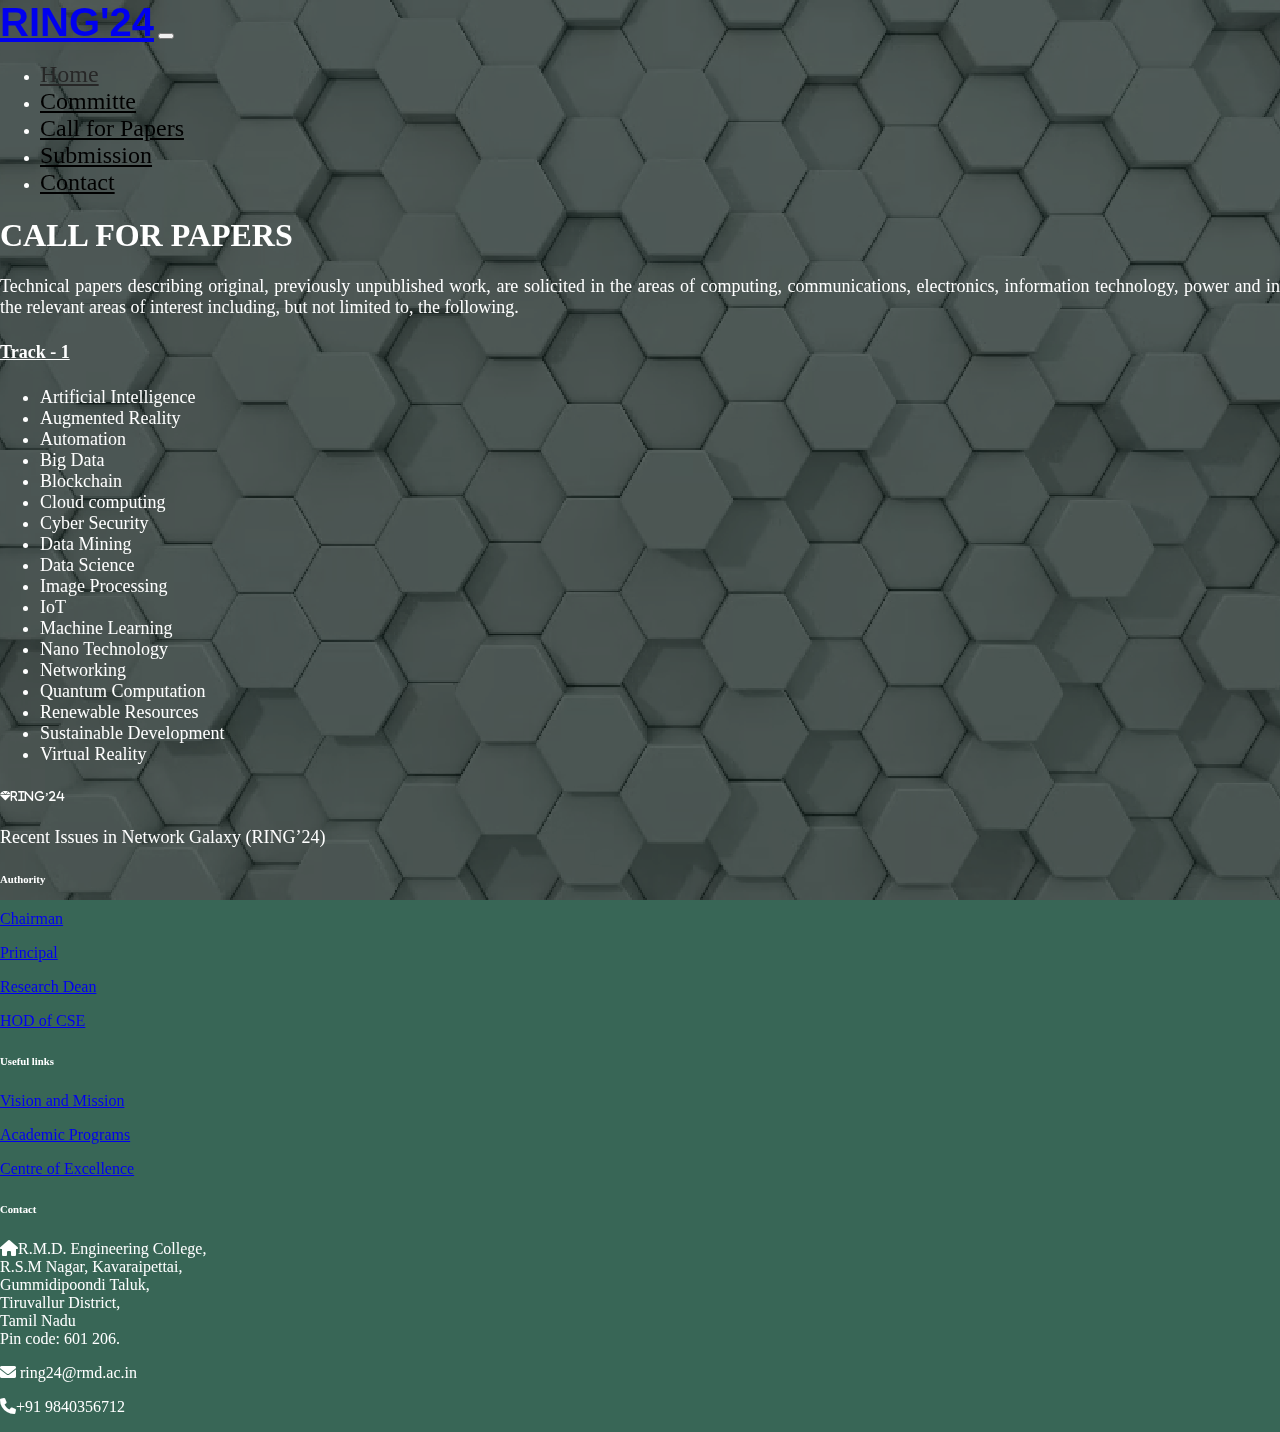
==== callforpapers.html @ 05bc7684 "Add files via upload" ====
<!DOCTYPE html>
<html lang="en">
	<head>
		<meta charset="UTF-8" />
		<meta http-equiv="X-UA-Compatible" content="IE=edge" />
		<meta name="viewport" content="width=device-width, initial-scale=1.0" />
		<title>RING’24</title>

		<!-- CSS only -->
		<link
			href="https://cdn.jsdelivr.net/npm/bootstrap@5.2.2/dist/css/bootstrap.min.css"
			rel="stylesheet"
			integrity="sha384-Zenh87qX5JnK2Jl0vWa8Ck2rdkQ2Bzep5IDxbcnCeuOxjzrPF/et3URy9Bv1WTRi"
			crossorigin="anonymous"
		/>
		<link href="https://cdnjs.cloudflare.com/ajax/libs/font-awesome/6.0.0/css/all.min.css" rel="stylesheet">
    <link href="https://cdn.jsdelivr.net/npm/@fortawesome/fontawesome-free@6.0.0/css/all.min.css" rel="stylesheet">
		<link rel="stylesheet" href="assets/css/index.css" />
		<link rel="stylesheet" href="style.css" />
	</head>
	<body>
		<header class="top-div">
			<nav class="navbar navbar-expand-lg navbar-light bg-light">
				<div class="container-fluid">
				  <a class="navbar-brand" href="index.html" style="font-size: 40px;font-weight: 900; font-family: Arial, Helvetica, sans-serif;">RING'24</a>
				  <button class="navbar-toggler" type="button" data-bs-toggle="collapse" data-bs-target="#navbarNav" aria-controls="navbarNav" aria-expanded="false" aria-label="Toggle navigation">
					<span class="navbar-toggler-icon"></span>
				  </button>
				  <div class="collapse navbar-collapse" id="navbarNav">
					<ul class="navbar-nav">
					  <li class="nav-item">
						<a class="nav-link active" aria-current="page" href="index.html">Home</a>
					  </li>
					  <li class="nav-item">
						<a class="nav-link" href="comittee.html">Committe</a>
					  </li>
					  <li class="nav-item">
						<a class="nav-link" href="callforpapers.html">Call for Papers</a>
					  </li>
					  <li class="nav-item">
						<a class="nav-link" href="submission.html">Submission</a>
					  </li>
					  <li class="nav-item">
						<a class="nav-link" href="contact.html">Contact</a>
					  </li>
					</ul>
				  </div>
				</div>
			  </nav>
		</header>
		<video autoplay muted loop id="background-video">
			<source src="back.mp4" type="video/mp4">
		</video>
		<main class="container">
			<h1 class="my-heading text-center pt-5">Call for papers</h1>
			<div>
				<p class="font">
					Technical papers describing original, previously unpublished work, are
solicited in the areas of computing, communications, electronics, information
technology, power and in the relevant areas of interest including, but not
limited to, the following.
				</p>
			</div>
			<div class="row justify-content-center">
				<div class="col-lg-4 py-4 mb-3 color font">
					<h4 style="text-decoration: underline;">Track - 1</h4>
					<ul>
						<li>Artificial Intelligence</li>
<li>Augmented Reality</li>
<li>Automation</li>
<li>Big Data</li>
<li>Blockchain</li>
<li>Cloud computing</li>
<li>Cyber Security</li>
<li>Data Mining</li>
<li>Data Science</li>
<li>Image Processing</li>
<li>IoT</li>
<li>Machine Learning</li>
<li>Nano Technology</li>
<li>Networking</li>
<li>Quantum Computation</li>
<li>Renewable Resources</li>
<li>Sustainable Development </li>
<li>Virtual Reality</li>
					</ul>
				</div>

				<!--<div class="col-lg-4 py-4 mb-3 font color">
					<h4 style="text-decoration: underline;">Track - 2</h4>
					<ul>
						<li>Digital Image Processing</li>
						<li>Digital and Analog Communications</li>
<li>FPGA & VLSI Technologies</li>
<li>Fuzzy Logic</li>
<li>GPS and Remote Sensing</li>
<li>Genetic Programming</li>
<li>Green Communication Systems & Networks</li>
<li>Grid Computing</li>
<li>Home Automation</li>
<li>Information Security</li>
<li>Intelligent E-Learning Systems</li>
<li>Internet of Things</li>
<li>Laser Communication Networks</li>
<li>MIC, MMIC, MEMS/NEMS devices</li>
<li>Machine Learning</li>
<li>Mobile , Wireless & Cognitive Radio Networks</li>
<li>Mobile Computing</li>
<li>Natural Language Processing</li>
<li>Network Applications & Services</li>
<li>Networks and Cyber Security</li>

					</ul>
				</div>

				<div class="col-lg-4 py-4 mb-3 color font">
					<h4 style="text-decoration: underline;">Track - 3</h4>
					<ul>
						<li>Optical Communication</li>
						<li>Power System</li>
<li>Quantum Computing</li>
<li>RF and Wireless Communications</li>
<li>Reconfigurable Computing Systems</li>
<li>Renewable Technology</li>
<li>Robotic Simulated Annealing</li>
<li>Robotics and Automation</li>
<li>Satellite and Radar Communication</li>
<li>Satellite and Space Communications</li>
<li>Secure Computing in IOT</li>
<li>Signal Processing for Communications</li>
<li>Smart Cities</li>
<li>Smart Computing</li>
<li>Smart Mobile Communications and Networks</li>
<li>Smart Parallel and Distributed Algorithms</li>
<li>Soft Computing</li>
<li>Technologies for E-Communication</li>
<li>Wireless Communication</li>
<li>Wireless Sensor Networks</li>

					</ul>
				</div>
			</div>-->
		</main>

		<script
			src="https://code.jquery.com/jquery-3.2.1.slim.min.js"
			integrity="sha384-KJ3o2DKtIkvYIK3UENzmM7KCkRr/rE9/Qpg6aAZGJwFDMVNA/GpGFF93hXpG5KkN"
			crossorigin="anonymous"
		></script>
		<script
			src="https://cdn.jsdelivr.net/npm/popper.js@1.12.9/dist/umd/popper.min.js"
			integrity="sha384-ApNbgh9B+Y1QKtv3Rn7W3mgPxhU9K/ScQsAP7hUibX39j7fakFPskvXusvfa0b4Q"
			crossorigin="anonymous"
		></script>
		<script
			src="https://cdn.jsdelivr.net/npm/bootstrap@4.0.0/dist/js/bootstrap.min.js"
			integrity="sha384-JZR6Spejh4U02d8jOt6vLEHfe/JQGiRRSQQxSfFWpi1MquVdAyjUar5+76PVCmYl"
			crossorigin="anonymous"
		></script>
<!-- Footer -->
<footer class="text-center text-lg-start bg-white text-muted">
	<!-- Section: Social media -->
	<section class="d-flex justify-content-center justify-content-lg-between p-4 border-bottom">
	  <!-- Left -->
	  <div class="me-5 d-none d-lg-block">
		
	  </div>
	  <!-- Left -->
  
	  <!-- Right -->
	  
	  <!-- Right -->
	</section>
	<!-- Section: Social media -->
  
	<!-- Section: Links  -->
	<section class="">
	  <div class="container text-center text-md-start mt-5">
		<!-- Grid row -->
		<div class="row mt-3">
		  <!-- Grid column -->
		  <div class="col-md-3 col-lg-4 col-xl-3 mx-auto mb-4">
			<!-- Content -->
			<h6 class="text-uppercase fw-bold mb-4">
			  <i class="fas fa-gem me-3">RING’24</i>
			</h6>
			<p class="font">
				Recent Issues in Network Galaxy (RING’24)
			</p>
		  </div>
		  <!-- Grid column -->
  
		  <!-- Grid column -->
		  <div class="col-md-2 col-lg-2 col-xl-2 mx-auto mb-4">
			<!-- Links -->
			<h6 class="text-uppercase fw-bold mb-4">
			  Authority
			</h6>
			<p>
			  <a href="https://rmd.ac.in/administration/chairman.html" class="text-reset" target="_blank">Chairman</a>
			</p>
			<p>
			  <a href="https://rmd.ac.in/administration/principal.html#:~:text=Dr.,colleges%20of%20Anna%20University%2C%20Chennai." class="text-reset" target="_blank">Principal</a>
			</p>
			<p>
			  <a href="https://rmd.ac.in/administration/deanresearch.html" class="text-reset" target="_blank">Research Dean</a>
			</p>
			<p>
				<a href="https://rmd.ac.in/dept/cse/hod.html" class="text-reset" target="_blank">HOD of CSE</a>
			  </p>
		  </div>
		  <!-- Grid column -->
  
		  <!-- Grid column -->
		  <div class="col-md-3 col-lg-2 col-xl-2 mx-auto mb-4">
			<!-- Links -->
			<h6 class="text-uppercase fw-bold mb-4">
			  Useful links
			</h6>
			<p>
			  <a href="https://rmd.ac.in/aboutus/vision.html" class="text-reset" target="_blank">Vision and Mission</a>
			</p>
			<p>
			  <a href="https://rmd.ac.in/aboutus/academicprog.html" class="text-reset" target="_blank">Academic Programs</a>
			</p>
			<p>
			  <a href="https://rmd.ac.in/coe.html" class="text-reset" target="_blank">Centre of Excellence</a>
			</p>
		  </div>
		  <!-- Grid column -->
  
		  <!-- Grid column -->
		  <div class="col-md-4 col-lg-3 col-xl-3 mx-auto mb-md-0 mb-4">
			<!-- Links -->
			<h6 class="text-uppercase fw-bold mb-4">Contact</h6>
			<p><i class="fas fa-home me-3 text-secondary"></i>R.M.D. Engineering College,<br>
			  R.S.M Nagar,
			  Kavaraipettai,<br>
			  Gummidipoondi Taluk,<br>
			  Tiruvallur District,<br>
			  Tamil Nadu <br>Pin code: 601 206.</p>
			<p>
			  <i class="fas fa-envelope me-3 text-secondary"></i>
			  ring24@rmd.ac.in
			</p>
			<p><i class="fas fa-phone me-3 text-secondary"></i>+91 9840356712</p>
			
		  </div>
		  <!-- Grid column -->
		</div>
		<!-- Grid row -->
	  </div>
	</section>
	<!-- Section: Links  -->
  
	<!-- Copyright -->
	
	<!-- Copyright -->
  </footer>
  <!-- Footer -->
	</body>
</html>
---- assets/css/index.css ----
/*
.top-div {
	background-image: linear-gradient(
		to right,
		#da4453,
		#ca355c,
		#b72a63,
		#a12468,
		#89216b
	) !important;
	color: white !important;
}
*/

/* Bootstrap error fix #eeffba, #d6fa8c, #beed53, #a5d721, #82b300 #5d8700*/
html,
body {
	overflow-x: hidden;
}
.news{
	padding-left: 100px;
}
/*.top-div {
	background-image: linear-gradient(
	  to right,
	  rgba(190, 237, 83, 0.2),
	  rgba(165, 215, 33, 0.2),
	  rgba(130, 179, 0, 0.2),
	  rgba(93, 135, 0, 0.2)
	) !important;
	color: white !important;
  }
  */

.nav-link {
	color: rgb(0, 0, 0) !important;
	font-size: x-large;
}

.springer-logo {
	background-color: white;
	padding: 1%;
	margin: 10%;
	margin-left: 0%;
	text-align: center;
	justify-content: center;
}

.rmkec_logo {
	background-color: white;
	padding: 0%;
	margin: 1%;
}

.icisc_logo {
	width: 70px;
	background-color: #fffa;
	border-radius: 5px;
}

.home-title {
	text-align: center;
	font-weight: bold;
	font-size: 200%;
}

.my-light-background {
	background-color: #fffc;
	color: black;
	font-size: xx-large;
}

.head {
	color: #353eb1;
	font-weight: bold;
	font-size: xx-large;
}

.font{
font-size: large;
}

.my-color {
	color: #82b300;
}
.color{
	color: #ffffff;
}
.my-border-radius {
	border-radius: 5px;
}

.my-heading {
	text-transform: uppercase;
}
.pad{
    padding-top: 50px;
    padding-bottom: 50px;
}
.active{
	color: rgb(39, 39, 39) !important;
}

.carousel-control-next-icon {
    background-color: black;
    background-image: url("data:image/svg+xml,%3csvg xmlns='http://www.w3.org/2000/svg' viewBox='0 0 16 16' fill='%23fff'%3e%3cpath d='M4.646 1.646a.5.5 0 0 1 .708 0l6 6a.5.5 0 0 1 0 .708l-6 6a.5.5 0 0 1-.708-.708L10.293 8 4.646 2.354a.5.5 0 0 1 0-.708z'/%3e%3c/svg%3e");
	width: 25px;
    border-radius: 10px;
}
.carousel-control-prev-icon {
    background-color: black;
    background-image: url("data:image/svg+xml,%3csvg xmlns='http://www.w3.org/2000/svg' viewBox='0 0 16 16' fill='%23fff'%3e%3cpath d='M11.354 1.646a.5.5 0 0 1 0 .708L5.707 8l5.647 5.646a.5.5 0 0 1-.708.708l-6-6a.5.5 0 0 1 0-.708l6-6a.5.5 0 0 1 .708 0z'/%3e%3c/svg%3e");
	width: 25px;
    border-radius: 10px;
}
*{
    font-family: 'Times New Roman', Times, serif;
}
.blink {
	color: #ffffff;
  }
---- style.css ----
body {
    margin: 0;
    font-family: Arial, sans-serif;
    position: relative;
    background-size: cover;
    background: rgba(127, 255, 212, 0.9 ) url('#') no-repeat center center fixed; /* Set background image with reduced opacity */
             /* Ensure the background covers the entire screen */
            color: rgba(255,255,255);   
}

.chair{
    color: black;
}

body::before {
    content: "";
    position: absolute;
    top: 0;
    right: 0;
    bottom: 0;
    left: 0;
    background: rgba(0, 0, 0, 0.6); /* Set black low-opacity overlay */
    background-size: (1920px , 1080px);
    pointer-events: none;
    z-index: -10;
}

video {
    position: fixed;
    top: 50%;
    left: 50%;
    min-width: 100%;
    min-height: 100%;
    width: auto;
    height: auto;
    z-index: -1000;
    transform: translateX(-50%) translateY(-50%);
}

/* Additional styling if needed */
video {
    opacity: 0.8;
}

.list-unstyled {
    list-style:disc; /* Add bullet points */
    padding-left: 2px; /* Adjust indentation for bullets */
    
}

.list-unstyled a {
    text-decoration: none; /* Remove underlines for links */
}
.as{
    align-self: left;
}

p {
    white-space: wrap;
    text-align: justify;
    text-justify: inter-word;
}


.style-two {
    border: 0;
    height: 3px;
    background-image: linear-gradient(to right, rgba(0, 0, 0, 0), rgba(0, 0, 0, 0.75), rgba(0, 0, 0, 0));
}
.cls{
    align-items: center;
}
.img {
    border-radius: 10%;
  }
.payimg {
    width: 15%;
    height: auto;
}

/* Media query for smaller screens (e.g., phones) */
@media (max-width: 767px) {
    .payimg {
        width: 80%; /* Full width on smaller screens */
        height: auto;
    }
}
*{
    font-family: 'Times New Roman', Times, serif;
}
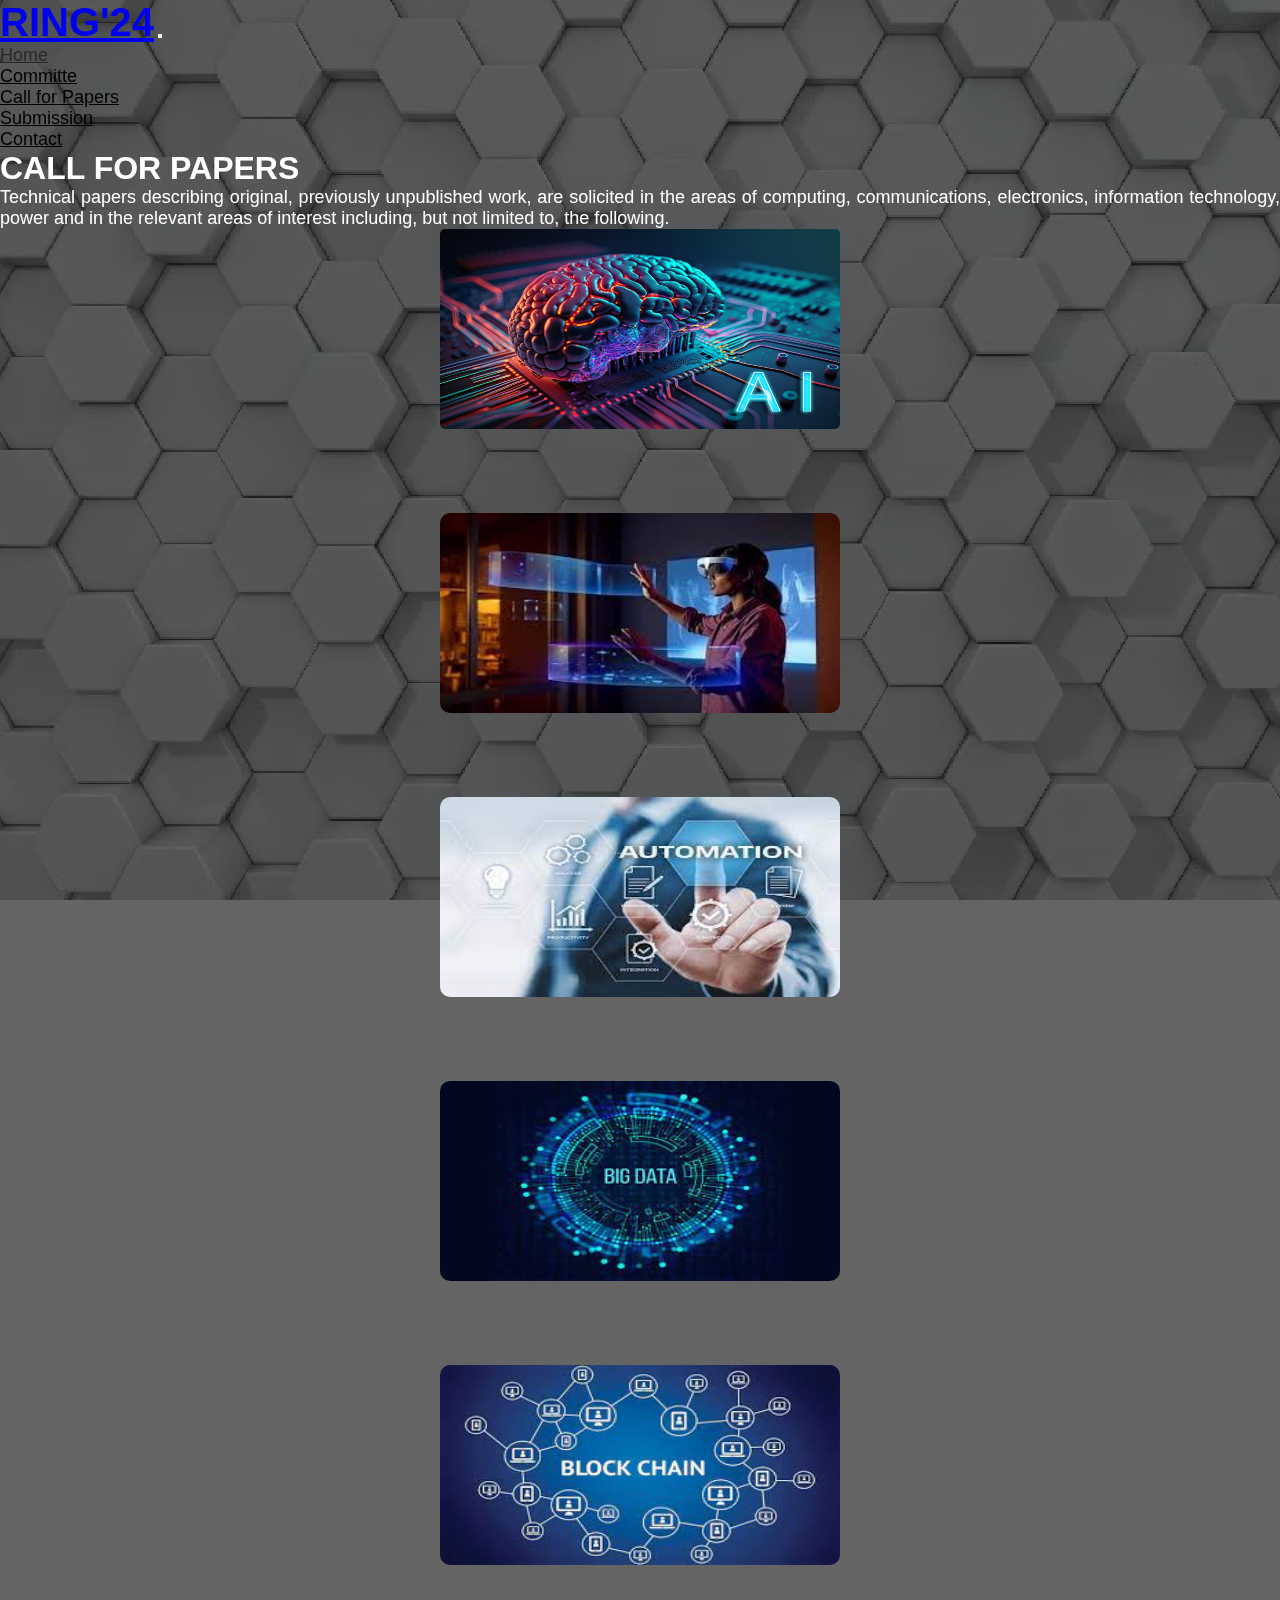
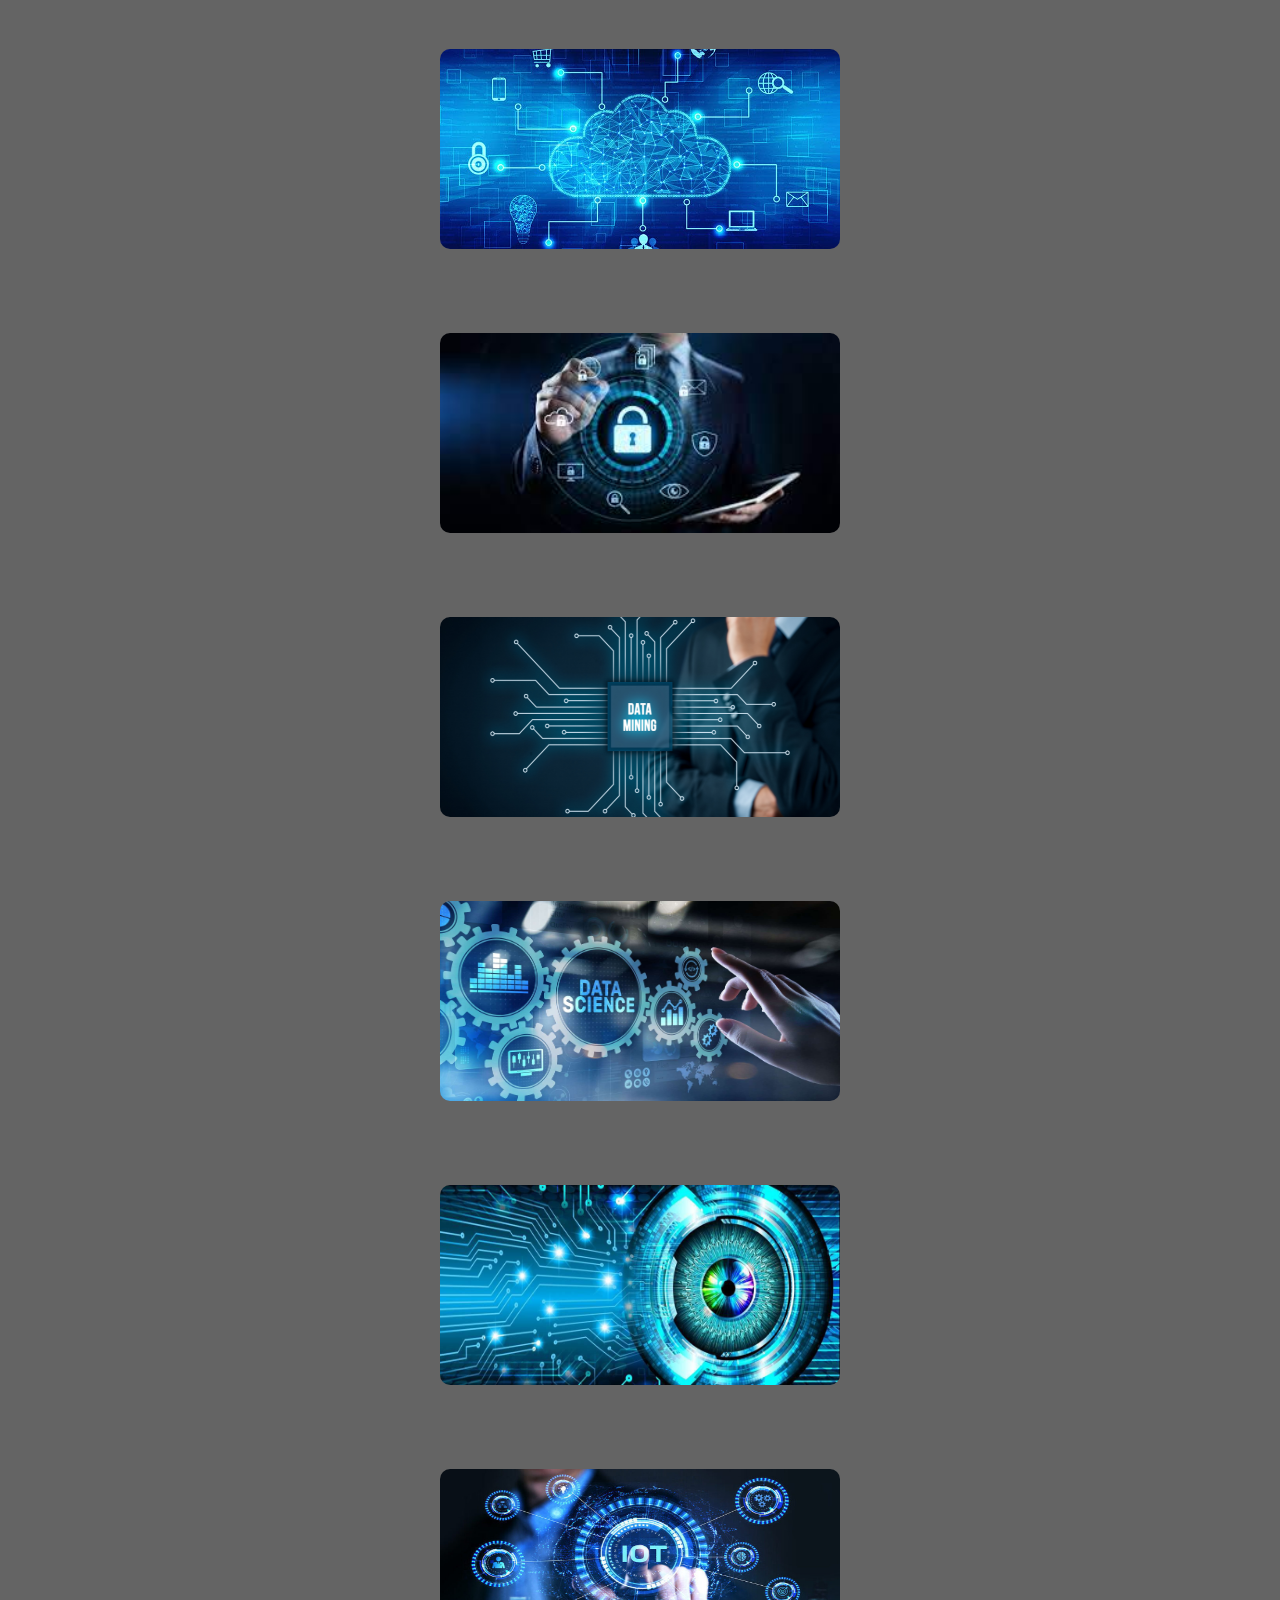
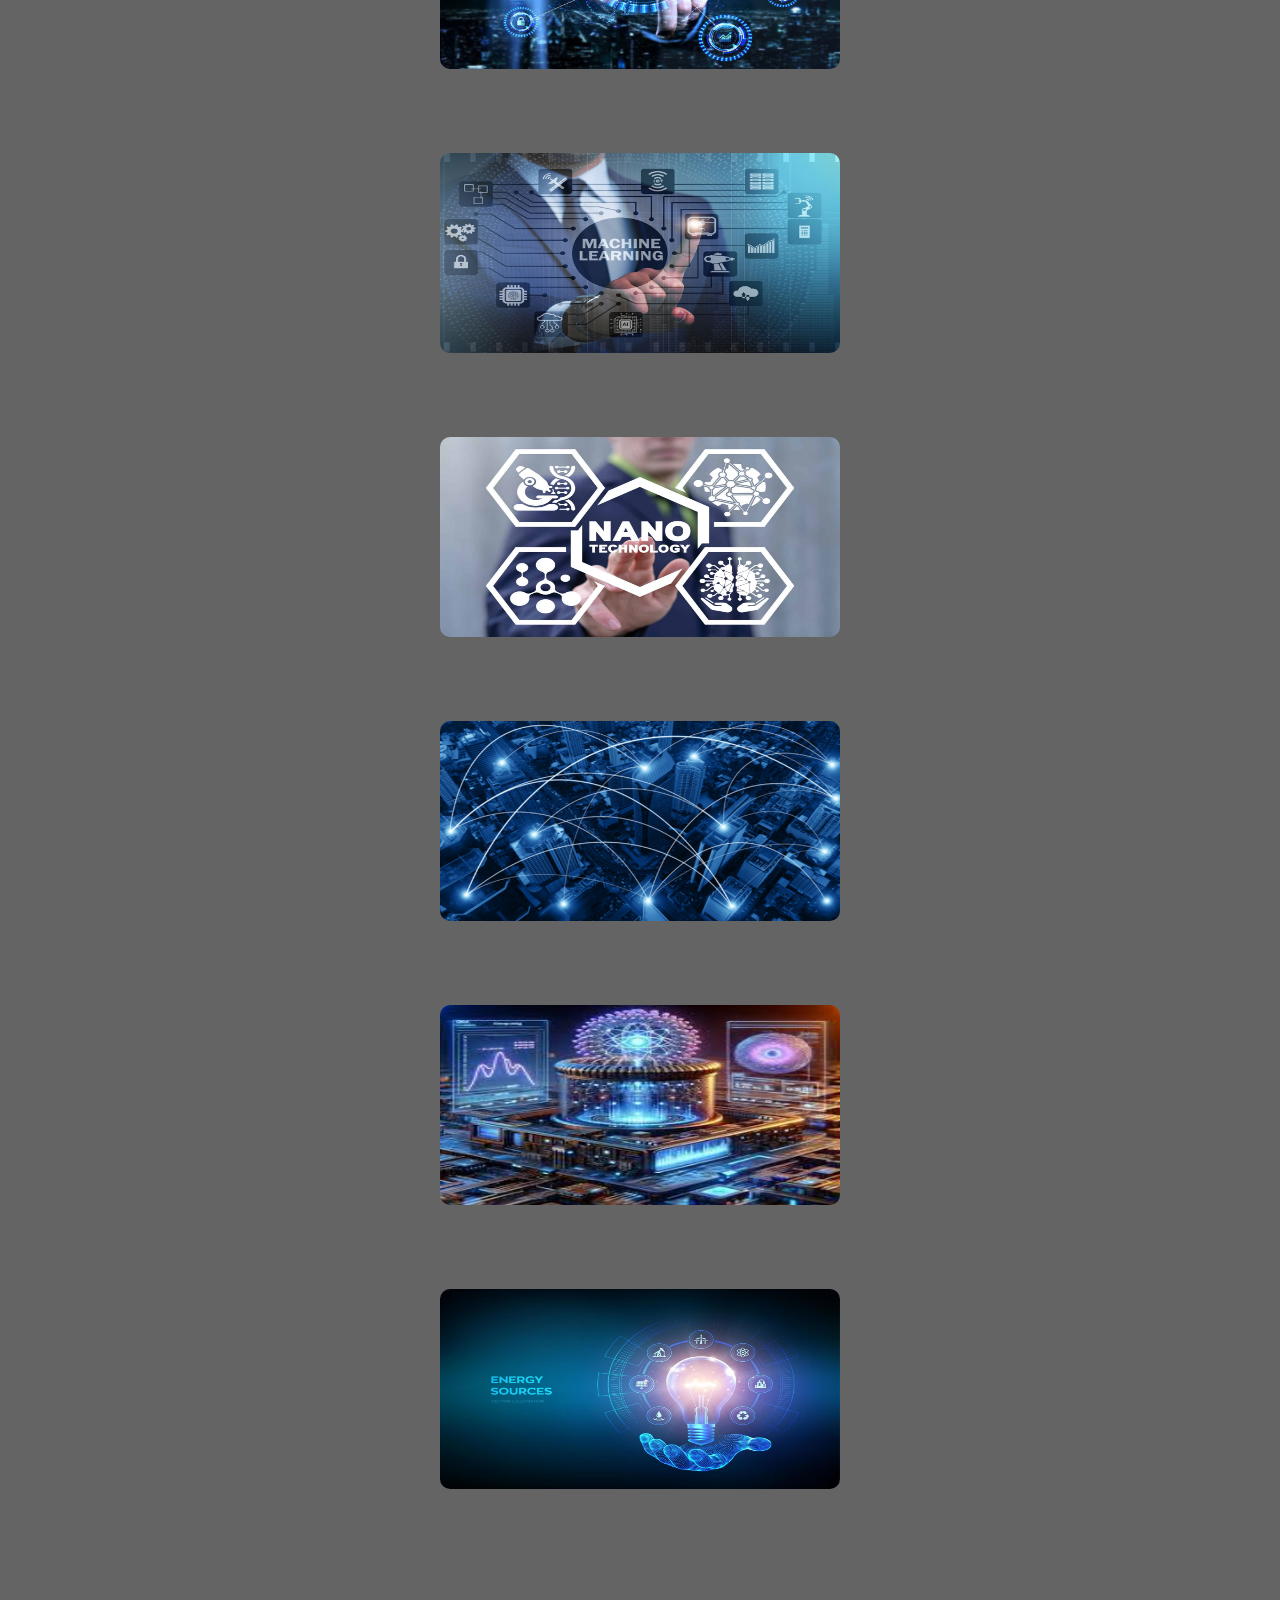
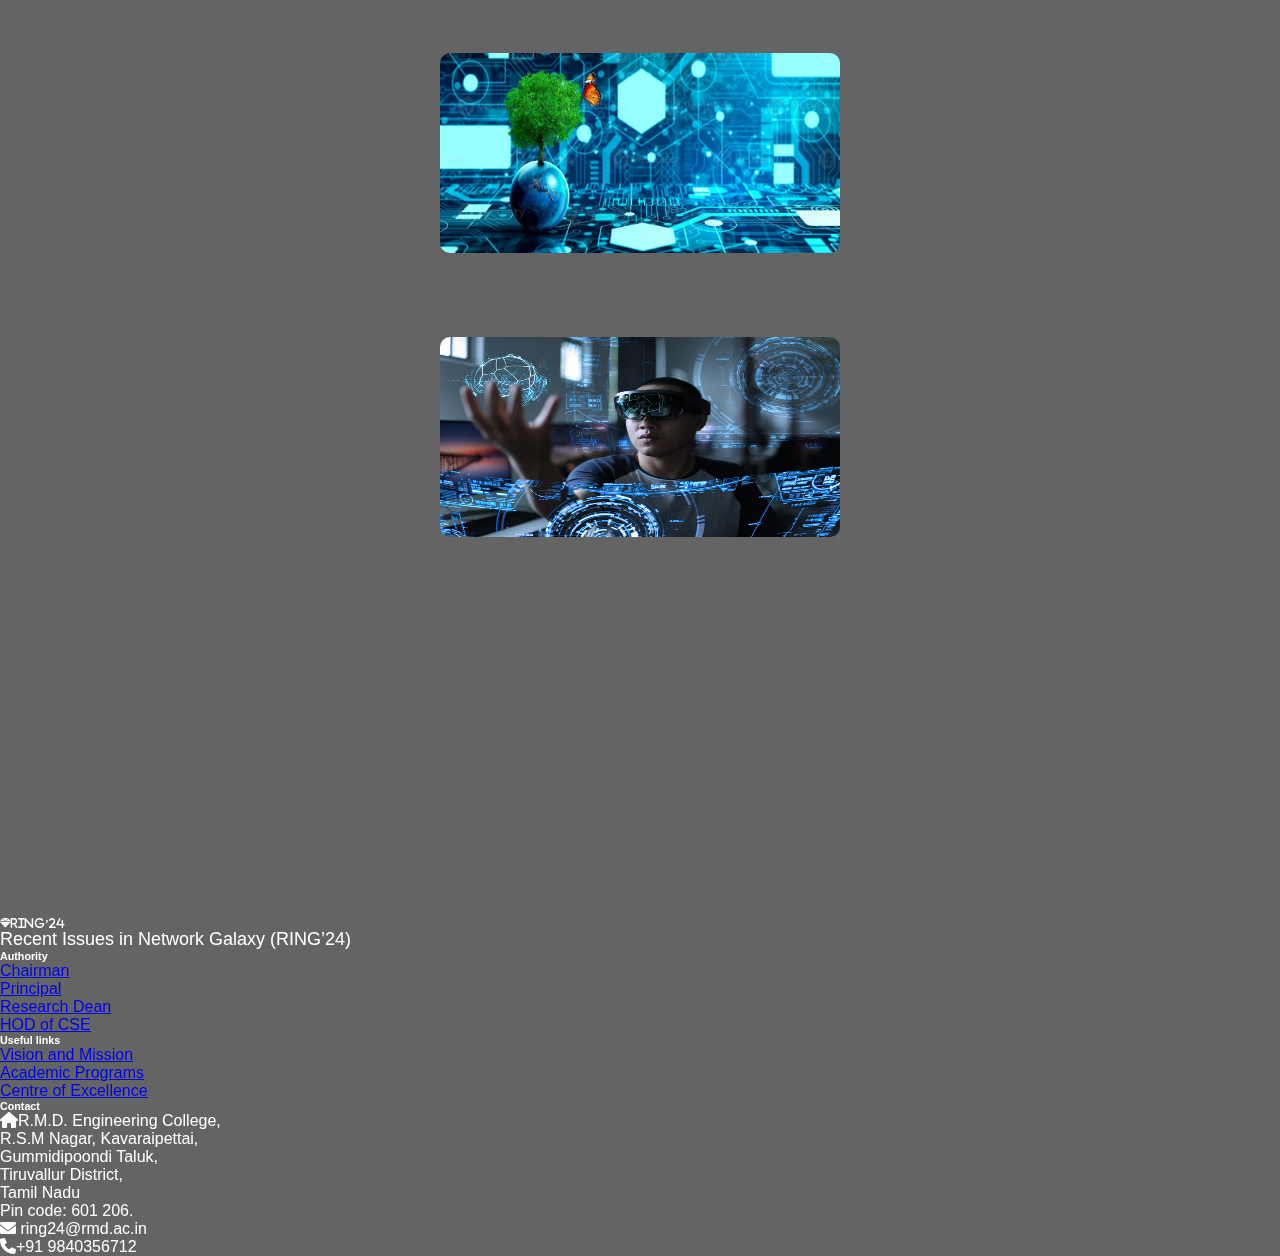
==== commit f6899b92: "Add files via upload" ====
--- a/callforpapers.html
+++ b/callforpapers.html
@@ -1,262 +1,465 @@
-<!DOCTYPE html>
-<html lang="en">
-	<head>
-		<meta charset="UTF-8" />
-		<meta http-equiv="X-UA-Compatible" content="IE=edge" />
-		<meta name="viewport" content="width=device-width, initial-scale=1.0" />
-		<title>RING’24</title>
-
-		<!-- CSS only -->
-		<link
-			href="https://cdn.jsdelivr.net/npm/bootstrap@5.2.2/dist/css/bootstrap.min.css"
-			rel="stylesheet"
-			integrity="sha384-Zenh87qX5JnK2Jl0vWa8Ck2rdkQ2Bzep5IDxbcnCeuOxjzrPF/et3URy9Bv1WTRi"
-			crossorigin="anonymous"
-		/>
-		<link href="https://cdnjs.cloudflare.com/ajax/libs/font-awesome/6.0.0/css/all.min.css" rel="stylesheet">
-    <link href="https://cdn.jsdelivr.net/npm/@fortawesome/fontawesome-free@6.0.0/css/all.min.css" rel="stylesheet">
-		<link rel="stylesheet" href="assets/css/index.css" />
-		<link rel="stylesheet" href="style.css" />
-	</head>
-	<body>
-		<header class="top-div">
-			<nav class="navbar navbar-expand-lg navbar-light bg-light">
-				<div class="container-fluid">
-				  <a class="navbar-brand" href="index.html" style="font-size: 40px;font-weight: 900; font-family: Arial, Helvetica, sans-serif;">RING'24</a>
-				  <button class="navbar-toggler" type="button" data-bs-toggle="collapse" data-bs-target="#navbarNav" aria-controls="navbarNav" aria-expanded="false" aria-label="Toggle navigation">
-					<span class="navbar-toggler-icon"></span>
-				  </button>
-				  <div class="collapse navbar-collapse" id="navbarNav">
-					<ul class="navbar-nav">
-					  <li class="nav-item">
-						<a class="nav-link active" aria-current="page" href="index.html">Home</a>
-					  </li>
-					  <li class="nav-item">
-						<a class="nav-link" href="comittee.html">Committe</a>
-					  </li>
-					  <li class="nav-item">
-						<a class="nav-link" href="callforpapers.html">Call for Papers</a>
-					  </li>
-					  <li class="nav-item">
-						<a class="nav-link" href="submission.html">Submission</a>
-					  </li>
-					  <li class="nav-item">
-						<a class="nav-link" href="contact.html">Contact</a>
-					  </li>
-					</ul>
-				  </div>
-				</div>
-			  </nav>
-		</header>
-		<video autoplay muted loop id="background-video">
-			<source src="back.mp4" type="video/mp4">
-		</video>
-		<main class="container">
-			<h1 class="my-heading text-center pt-5">Call for papers</h1>
-			<div>
-				<p class="font">
-					Technical papers describing original, previously unpublished work, are
-solicited in the areas of computing, communications, electronics, information
-technology, power and in the relevant areas of interest including, but not
-limited to, the following.
-				</p>
-			</div>
-			<div class="row justify-content-center">
-				<div class="col-lg-4 py-4 mb-3 color font">
-					<h4 style="text-decoration: underline;">Track - 1</h4>
-					<ul>
-						<li>Artificial Intelligence</li>
-<li>Augmented Reality</li>
-<li>Automation</li>
-<li>Big Data</li>
-<li>Blockchain</li>
-<li>Cloud computing</li>
-<li>Cyber Security</li>
-<li>Data Mining</li>
-<li>Data Science</li>
-<li>Image Processing</li>
-<li>IoT</li>
-<li>Machine Learning</li>
-<li>Nano Technology</li>
-<li>Networking</li>
-<li>Quantum Computation</li>
-<li>Renewable Resources</li>
-<li>Sustainable Development </li>
-<li>Virtual Reality</li>
-					</ul>
-				</div>
-
-				<!--<div class="col-lg-4 py-4 mb-3 font color">
-					<h4 style="text-decoration: underline;">Track - 2</h4>
-					<ul>
-						<li>Digital Image Processing</li>
-						<li>Digital and Analog Communications</li>
-<li>FPGA & VLSI Technologies</li>
-<li>Fuzzy Logic</li>
-<li>GPS and Remote Sensing</li>
-<li>Genetic Programming</li>
-<li>Green Communication Systems & Networks</li>
-<li>Grid Computing</li>
-<li>Home Automation</li>
-<li>Information Security</li>
-<li>Intelligent E-Learning Systems</li>
-<li>Internet of Things</li>
-<li>Laser Communication Networks</li>
-<li>MIC, MMIC, MEMS/NEMS devices</li>
-<li>Machine Learning</li>
-<li>Mobile , Wireless & Cognitive Radio Networks</li>
-<li>Mobile Computing</li>
-<li>Natural Language Processing</li>
-<li>Network Applications & Services</li>
-<li>Networks and Cyber Security</li>
-
-					</ul>
-				</div>
-
-				<div class="col-lg-4 py-4 mb-3 color font">
-					<h4 style="text-decoration: underline;">Track - 3</h4>
-					<ul>
-						<li>Optical Communication</li>
-						<li>Power System</li>
-<li>Quantum Computing</li>
-<li>RF and Wireless Communications</li>
-<li>Reconfigurable Computing Systems</li>
-<li>Renewable Technology</li>
-<li>Robotic Simulated Annealing</li>
-<li>Robotics and Automation</li>
-<li>Satellite and Radar Communication</li>
-<li>Satellite and Space Communications</li>
-<li>Secure Computing in IOT</li>
-<li>Signal Processing for Communications</li>
-<li>Smart Cities</li>
-<li>Smart Computing</li>
-<li>Smart Mobile Communications and Networks</li>
-<li>Smart Parallel and Distributed Algorithms</li>
-<li>Soft Computing</li>
-<li>Technologies for E-Communication</li>
-<li>Wireless Communication</li>
-<li>Wireless Sensor Networks</li>
-
-					</ul>
-				</div>
-			</div>-->
-		</main>
-
-		<script
-			src="https://code.jquery.com/jquery-3.2.1.slim.min.js"
-			integrity="sha384-KJ3o2DKtIkvYIK3UENzmM7KCkRr/rE9/Qpg6aAZGJwFDMVNA/GpGFF93hXpG5KkN"
-			crossorigin="anonymous"
-		></script>
-		<script
-			src="https://cdn.jsdelivr.net/npm/popper.js@1.12.9/dist/umd/popper.min.js"
-			integrity="sha384-ApNbgh9B+Y1QKtv3Rn7W3mgPxhU9K/ScQsAP7hUibX39j7fakFPskvXusvfa0b4Q"
-			crossorigin="anonymous"
-		></script>
-		<script
-			src="https://cdn.jsdelivr.net/npm/bootstrap@4.0.0/dist/js/bootstrap.min.js"
-			integrity="sha384-JZR6Spejh4U02d8jOt6vLEHfe/JQGiRRSQQxSfFWpi1MquVdAyjUar5+76PVCmYl"
-			crossorigin="anonymous"
-		></script>
-<!-- Footer -->
-<footer class="text-center text-lg-start bg-white text-muted">
-	<!-- Section: Social media -->
-	<section class="d-flex justify-content-center justify-content-lg-between p-4 border-bottom">
-	  <!-- Left -->
-	  <div class="me-5 d-none d-lg-block">
-		
-	  </div>
-	  <!-- Left -->
-  
-	  <!-- Right -->
-	  
-	  <!-- Right -->
-	</section>
-	<!-- Section: Social media -->
-  
-	<!-- Section: Links  -->
-	<section class="">
-	  <div class="container text-center text-md-start mt-5">
-		<!-- Grid row -->
-		<div class="row mt-3">
-		  <!-- Grid column -->
-		  <div class="col-md-3 col-lg-4 col-xl-3 mx-auto mb-4">
-			<!-- Content -->
-			<h6 class="text-uppercase fw-bold mb-4">
-			  <i class="fas fa-gem me-3">RING’24</i>
-			</h6>
-			<p class="font">
-				Recent Issues in Network Galaxy (RING’24)
-			</p>
-		  </div>
-		  <!-- Grid column -->
-  
-		  <!-- Grid column -->
-		  <div class="col-md-2 col-lg-2 col-xl-2 mx-auto mb-4">
-			<!-- Links -->
-			<h6 class="text-uppercase fw-bold mb-4">
-			  Authority
-			</h6>
-			<p>
-			  <a href="https://rmd.ac.in/administration/chairman.html" class="text-reset" target="_blank">Chairman</a>
-			</p>
-			<p>
-			  <a href="https://rmd.ac.in/administration/principal.html#:~:text=Dr.,colleges%20of%20Anna%20University%2C%20Chennai." class="text-reset" target="_blank">Principal</a>
-			</p>
-			<p>
-			  <a href="https://rmd.ac.in/administration/deanresearch.html" class="text-reset" target="_blank">Research Dean</a>
-			</p>
-			<p>
-				<a href="https://rmd.ac.in/dept/cse/hod.html" class="text-reset" target="_blank">HOD of CSE</a>
-			  </p>
-		  </div>
-		  <!-- Grid column -->
-  
-		  <!-- Grid column -->
-		  <div class="col-md-3 col-lg-2 col-xl-2 mx-auto mb-4">
-			<!-- Links -->
-			<h6 class="text-uppercase fw-bold mb-4">
-			  Useful links
-			</h6>
-			<p>
-			  <a href="https://rmd.ac.in/aboutus/vision.html" class="text-reset" target="_blank">Vision and Mission</a>
-			</p>
-			<p>
-			  <a href="https://rmd.ac.in/aboutus/academicprog.html" class="text-reset" target="_blank">Academic Programs</a>
-			</p>
-			<p>
-			  <a href="https://rmd.ac.in/coe.html" class="text-reset" target="_blank">Centre of Excellence</a>
-			</p>
-		  </div>
-		  <!-- Grid column -->
-  
-		  <!-- Grid column -->
-		  <div class="col-md-4 col-lg-3 col-xl-3 mx-auto mb-md-0 mb-4">
-			<!-- Links -->
-			<h6 class="text-uppercase fw-bold mb-4">Contact</h6>
-			<p><i class="fas fa-home me-3 text-secondary"></i>R.M.D. Engineering College,<br>
-			  R.S.M Nagar,
-			  Kavaraipettai,<br>
-			  Gummidipoondi Taluk,<br>
-			  Tiruvallur District,<br>
-			  Tamil Nadu <br>Pin code: 601 206.</p>
-			<p>
-			  <i class="fas fa-envelope me-3 text-secondary"></i>
-			  ring24@rmd.ac.in
-			</p>
-			<p><i class="fas fa-phone me-3 text-secondary"></i>+91 9840356712</p>
-			
-		  </div>
-		  <!-- Grid column -->
-		</div>
-		<!-- Grid row -->
-	  </div>
-	</section>
-	<!-- Section: Links  -->
-  
-	<!-- Copyright -->
-	
-	<!-- Copyright -->
-  </footer>
-  <!-- Footer -->
-	</body>
-</html>
+<!DOCTYPE html>
+<html lang="en">
+	<head>
+		<meta charset="UTF-8" />
+		<meta http-equiv="X-UA-Compatible" content="IE=edge" />
+		<meta name="viewport" content="width=device-width, initial-scale=1.0" />
+		<title>RING’24</title>
+
+		<!-- CSS only -->
+		<link
+			href="https://cdn.jsdelivr.net/npm/bootstrap@5.2.2/dist/css/bootstrap.min.css"
+			rel="stylesheet"
+			integrity="sha384-Zenh87qX5JnK2Jl0vWa8Ck2rdkQ2Bzep5IDxbcnCeuOxjzrPF/et3URy9Bv1WTRi"
+			crossorigin="anonymous"
+		/>
+		<link href="https://cdnjs.cloudflare.com/ajax/libs/font-awesome/6.0.0/css/all.min.css" rel="stylesheet">
+    <link href="https://cdn.jsdelivr.net/npm/@fortawesome/fontawesome-free@6.0.0/css/all.min.css" rel="stylesheet">
+		<link rel="stylesheet" href="assets/css/index.css" />
+		<link rel="stylesheet" href="style.css" />
+		<link rel="stylesheet" href="test.css" />
+	</head>
+	<body>
+		<header class="top-div">
+			<nav class="navbar navbar-expand-lg navbar-light bg-light">
+				<div class="container-fluid">
+				  <a class="navbar-brand" href="index.html" style="font-size: 40px;font-weight: 900; font-family: Arial, Helvetica, sans-serif;">RING'24</a>
+				  <button class="navbar-toggler" type="button" data-bs-toggle="collapse" data-bs-target="#navbarNav" aria-controls="navbarNav" aria-expanded="false" aria-label="Toggle navigation">
+					<span class="navbar-toggler-icon"></span>
+				  </button>
+				  <div class="collapse navbar-collapse" id="navbarNav">
+					<ul class="navbar-nav">
+					  <li class="nav-item">
+						<a class="nav-link active" aria-current="page" href="index.html">Home</a>
+					  </li>
+					  <li class="nav-item">
+						<a class="nav-link" href="comittee.html">Committe</a>
+					  </li>
+					  <li class="nav-item">
+						<a class="nav-link" href="callforpapers.html">Call for Papers</a>
+					  </li>
+					  <li class="nav-item">
+						<a class="nav-link" href="submission.html">Submission</a>
+					  </li>
+					  <li class="nav-item">
+						<a class="nav-link" href="contact.html">Contact</a>
+					  </li>
+					</ul>
+				  </div>
+				</div>
+			  </nav>
+		</header>
+		<video autoplay muted loop id="background-video">
+			<source src="back.mp4" type="video/mp4">
+		</video>
+		<main class="container">
+			<h1 class="my-heading text-center pt-5">Call for papers</h1>
+			<div>
+				<p class="font">
+					Technical papers describing original, previously unpublished work, are
+solicited in the areas of computing, communications, electronics, information
+technology, power and in the relevant areas of interest including, but not
+limited to, the following.
+				</p>
+			</div>
+			<!-- <div class="row justify-content-center">
+				<div class="col-lg-4 py-4 mb-3 color font">
+					<h4 style="text-decoration: underline;">Track - 1</h4>
+					<ul>
+						<li>Artificial Intelligence</li>
+<li>Augmented Reality</li>
+<li>Automation</li>
+<li>Big Data</li>
+<li>Blockchain</li>
+<li>Cloud computing</li>
+<li>Cyber Security</li>
+<li>Data Mining</li>
+<li>Data Science</li>
+<li>Image Processing</li>
+<li>IoT</li>
+<li>Machine Learning</li>
+<li>Nano Technology</li>
+<li>Networking</li>
+<li>Quantum Computation</li>
+<li>Renewable Resources</li>
+<li>Sustainable Development </li>
+<li>Virtual Reality</li>
+					</ul>
+				</div> -->
+				<!--start-->
+				<div class="container text-center">
+					<div class="row">
+					  <div class="col-sm">
+						<div class="content">
+						  <!-- <a href="https://unsplash.com/photos/HkTMcmlMOUQ" target="_blank"> -->
+						  <div class="content-overlay"></div>
+						  <img class="content-image" src="ai.jpg" style="height: 200px; border-radius: 5px;" alt="">
+						  <div class="content-details fadeIn-top">
+							<h3>Artificial Intelligence</h3>
+							<!-- <p>This is a short description</p> -->
+						  </div>
+						  </a>
+						</div>
+					  </div>
+					  <div class="col-sm"><div class="content">
+						<!-- <a href="https://unsplash.com/photos/HkTMcmlMOUQ" target="_blank"> -->
+						<div class="content-overlay"></div>
+						<img class="content-image" src="ar.jpg" style="height: 200px;" alt="">
+						<div class="content-details fadeIn-top">
+						  <h3>Augmented reality</h3>
+						  <!-- <p>This is a short description</p> -->
+						</div>
+						</a>
+					  </div>
+					</div>
+					  <div class="col-sm"><div class="content ">
+						<!-- <a href="https://unsplash.com/photos/HkTMcmlMOUQ" target="_blank"> -->
+						<div class="content-overlay"></div>
+						<img class="content-image" src="auto.jpg" style="height: 200px;" alt="">
+						<div class="content-details fadeIn-top">
+						  <h3>Automation</h3>
+						  <!-- <p>This is a short description</p> -->
+						</div>
+						</a>
+					  </div></div>
+					  <div class="col-sm"><div class="content">
+						<!-- <a href="https://unsplash.com/photos/HkTMcmlMOUQ" target="_blank"> -->
+						<div class="content-overlay"></div>
+						<img class="content-image" src="bd.jpg" style="height: 200px;" alt="">
+						<div class="content-details fadeIn-top">
+						  <h3>Big Data</h3>
+						  <!-- <p>This is a short description</p> -->
+						</div>
+						</a>
+					  </div></div>
+					</div>
+					<div class="row">
+					  <div class="col-sm"><div class="content">
+						<!-- <a href="https://unsplash.com/photos/HkTMcmlMOUQ" target="_blank"> -->
+						<div class="content-overlay"></div>
+						<img class="content-image" src="block.jpg" style="height: 200px;" alt="">
+						<div class="content-details fadeIn-top">
+						  <h3>BlockChain</h3>
+						  <!-- <p>This is a short description</p> -->
+						</div>
+						</a>
+					  </div></div>
+					  <div class="col-sm"><div class="content">
+						<!-- <a href="https://unsplash.com/photos/HkTMcmlMOUQ" target="_blank"> -->
+						<div class="content-overlay"></div>
+						<img class="content-image" src="cloud.jpg" style="height: 200px;" alt="">
+						<div class="content-details fadeIn-top">
+						  <h3>Cloud Computing</h3>
+						  <!-- <p>This is a short description</p> -->
+						</div>
+						</a>
+					  </div></div>
+					  <div class="col-sm"><div class="content">
+						<!-- <a href="https://unsplash.com/photos/HkTMcmlMOUQ" target="_blank"> -->
+						<div class="content-overlay"></div>
+						<img class="content-image" src="cyber.jpg" style="height: 200px;" alt="">
+						<div class="content-details fadeIn-top">
+						  <h3>Cyber Security</h3>
+						  <!-- <p>This is a short description</p> -->
+						</div>
+						</a>
+					  </div></div>
+					  <div class="col-sm"><div class="content">
+						<!-- <a href="https://unsplash.com/photos/HkTMcmlMOUQ" target="_blank"> -->
+						<div class="content-overlay"></div>
+						<img class="content-image" src="dm.png" style="height: 200px;" alt="">
+						<div class="content-details fadeIn-top">
+						  <h3>Data Mining</h3>
+						  <!-- <p>This is a short description</p> -->
+						</div>
+						</a>
+					  </div></div>
+					</div>
+					<div class="row">
+					  <div class="col-sm"><div class="content">
+						<!-- <a href="https://unsplash.com/photos/HkTMcmlMOUQ" target="_blank"> -->
+						<div class="content-overlay"></div>
+						<img class="content-image" src="ds.jpg" style="height: 200px;" alt="">
+						<div class="content-details fadeIn-top">
+						  <h3>Data Science</h3>
+						  <!-- <p>This is a short description</p> -->
+						</div>
+						</a>
+					  </div>  </div>
+					  <div class="col-sm"><div class="content">
+						<!-- <a href="https://unsplash.com/photos/HkTMcmlMOUQ" target="_blank"> -->
+						<div class="content-overlay"></div>
+						<img class="content-image" src="ip.jpeg" style="height: 200px;" alt="">
+						<div class="content-details fadeIn-top">
+						  <h3>Image Processing</h3>
+						  <!-- <p>This is a short description</p> -->
+						</div>
+						</a>
+					  </div></div>
+					  <div class="col-sm"><div class="content">
+						<!-- <a href="https://unsplash.com/photos/HkTMcmlMOUQ" target="_blank"> -->
+						<div class="content-overlay"></div>
+						<img class="content-image" src="iot.jpg" style="height: 200px;" alt="">
+						<div class="content-details fadeIn-top">
+						  <h3>Internet of Things</h3>
+						  <!-- <p>This is a short description</p> -->
+						</div>
+						</a>
+					  </div></div>
+					  <div class="col-sm"><div class="content">
+						<!-- <a href="https://unsplash.com/photos/HkTMcmlMOUQ" target="_blank"> -->
+						<div class="content-overlay"></div>
+						<img class="content-image" src="ml.jpg" style="height: 200px;" alt="">
+						<div class="content-details fadeIn-top">
+						  <h3>Machine Learning</h3>
+						  <!-- <p>This is a short description</p> -->
+						</div>
+						</a>
+					  </div></div>
+					</div>
+					<div class="row">
+					  <div class="col-sm"><div class="content">
+						<!-- <a href="https://unsplash.com/photos/HkTMcmlMOUQ" target="_blank"> -->
+						<div class="content-overlay"></div>
+						<img class="content-image" src="nano.jpg" style="height: 200px;" alt="">
+						<div class="content-details fadeIn-top">
+						  <h3>Nano Technology</h3>
+						  <!-- <p>This is a short description</p> -->
+						</div>
+						</a>
+					  </div></div>
+					  <div class="col-sm"><div class="content">
+						<!-- <a href="https://unsplash.com/photos/HkTMcmlMOUQ" target="_blank"> -->
+						<div class="content-overlay"></div>
+						<img class="content-image" src="net.jpg" style="height: 200px;" alt="">
+						<div class="content-details fadeIn-top">
+						  <h3>Networking</h3>
+						  <!-- <p>This is a short description</p> -->
+						</div>
+						</a>
+					  </div></div>
+					  <div class="col-sm"><div class="content">
+						<!-- <a href="https://unsplash.com/photos/HkTMcmlMOUQ" target="_blank"> -->
+						<div class="content-overlay"></div>
+						<img class="content-image" src="ouant.jpg" style="height: 200px;" alt="">
+						<div class="content-details fadeIn-top">
+						  <h3>Quantum Computation</h3>
+						  <!-- <p>This is a short description</p> -->
+						</div>
+						</a>
+					  </div></div>
+					  <div class="col-sm"><div class="content">
+						<!-- <a href="https://unsplash.com/photos/HkTMcmlMOUQ" target="_blank"> -->
+						<div class="content-overlay"></div>
+						<img class="content-image" src="rr.jpg" style="height: 200px;" alt="">
+						<div class="content-details fadeIn-top">
+						  <h3>Renewable Resources</h3>
+						  <!-- <p>This is a short description</p> -->
+						</div>
+						</a>
+					  </div></div>
+					</div>
+					<div class="row">
+					  <div class="col-sm"></div>
+					  <div class="col-sm"><div class="content">
+						<!-- <a href="https://unsplash.com/photos/HkTMcmlMOUQ" target="_blank"> -->
+						<div class="content-overlay"></div>
+						<img class="content-image" src="sd.jpg" style="height: 200px;" alt="">
+						<div class="content-details fadeIn-top">
+						  <h3>Substainable Development</h3>
+						  <!-- <p>This is a short description</p> -->
+						</div>
+						</a>
+					  </div></div>
+					  <div class="col-sm"><div class="content">
+						<!-- <a href="https://unsplash.com/photos/HkTMcmlMOUQ" target="_blank"> -->
+						<div class="content-overlay"></div>
+						<img class="content-image" src="vr.jpg" style="height: 200px;" alt="">
+						<div class="content-details fadeIn-top">
+						  <h3>Virtual Reality</h3>
+						  <!-- <p>This is a short description</p> -->
+						</div>
+						</a>
+					  </div></div>
+					  <div class="col-sm"></div>
+					</div>
+				  </div>
+				<!--stop-->
+				  <br><br><br><br><br><br><br><br><br><br> 
+				  
+				  <!--stop--><br><br>
+				  
+				<!--<div class="col-lg-4 py-4 mb-3 font color">
+					<h4 style="text-decoration: underline;">Track - 2</h4>
+					<ul>
+						<li>Digital Image Processing</li>
+						<li>Digital and Analog Communications</li>
+<li>FPGA & VLSI Technologies</li>
+<li>Fuzzy Logic</li>
+<li>GPS and Remote Sensing</li>
+<li>Genetic Programming</li>
+<li>Green Communication Systems & Networks</li>
+<li>Grid Computing</li>
+<li>Home Automation</li>
+<li>Information Security</li>
+<li>Intelligent E-Learning Systems</li>
+<li>Internet of Things</li>
+<li>Laser Communication Networks</li>
+<li>MIC, MMIC, MEMS/NEMS devices</li>
+<li>Machine Learning</li>
+<li>Mobile , Wireless & Cognitive Radio Networks</li>
+<li>Mobile Computing</li>
+<li>Natural Language Processing</li>
+<li>Network Applications & Services</li>
+<li>Networks and Cyber Security</li>
+
+					</ul>
+				</div>
+
+				<div class="col-lg-4 py-4 mb-3 color font">
+					<h4 style="text-decoration: underline;">Track - 3</h4>
+					<ul>
+						<li>Optical Communication</li>
+						<li>Power System</li>
+<li>Quantum Computing</li>
+<li>RF and Wireless Communications</li>
+<li>Reconfigurable Computing Systems</li>
+<li>Renewable Technology</li>
+<li>Robotic Simulated Annealing</li>
+<li>Robotics and Automation</li>
+<li>Satellite and Radar Communication</li>
+<li>Satellite and Space Communications</li>
+<li>Secure Computing in IOT</li>
+<li>Signal Processing for Communications</li>
+<li>Smart Cities</li>
+<li>Smart Computing</li>
+<li>Smart Mobile Communications and Networks</li>
+<li>Smart Parallel and Distributed Algorithms</li>
+<li>Soft Computing</li>
+<li>Technologies for E-Communication</li>
+<li>Wireless Communication</li>
+<li>Wireless Sensor Networks</li>
+
+					</ul>
+				</div>
+			</div>-->
+		</main>
+
+		<script
+			src="https://code.jquery.com/jquery-3.2.1.slim.min.js"
+			integrity="sha384-KJ3o2DKtIkvYIK3UENzmM7KCkRr/rE9/Qpg6aAZGJwFDMVNA/GpGFF93hXpG5KkN"
+			crossorigin="anonymous"
+		></script>
+		<script
+			src="https://cdn.jsdelivr.net/npm/popper.js@1.12.9/dist/umd/popper.min.js"
+			integrity="sha384-ApNbgh9B+Y1QKtv3Rn7W3mgPxhU9K/ScQsAP7hUibX39j7fakFPskvXusvfa0b4Q"
+			crossorigin="anonymous"
+		></script>
+		<script
+			src="https://cdn.jsdelivr.net/npm/bootstrap@4.0.0/dist/js/bootstrap.min.js"
+			integrity="sha384-JZR6Spejh4U02d8jOt6vLEHfe/JQGiRRSQQxSfFWpi1MquVdAyjUar5+76PVCmYl"
+			crossorigin="anonymous"
+		></script>
+<!-- Footer -->
+<footer class="text-center text-lg-start bg-white text-muted">
+	<!-- Section: Social media -->
+	<section class="d-flex justify-content-center justify-content-lg-between p-4 border-bottom">
+	  <!-- Left -->
+	  <div class="me-5 d-none d-lg-block">
+		
+	  </div>
+	  <!-- Left -->
+  
+	  <!-- Right -->
+	  
+	  <!-- Right -->
+	</section>
+	<!-- Section: Social media -->
+  
+	<!-- Section: Links  -->
+	<section class="">
+	  <div class="container text-center text-md-start mt-5">
+		<!-- Grid row -->
+		<div class="row mt-3">
+		  <!-- Grid column -->
+		  <div class="col-md-3 col-lg-4 col-xl-3 mx-auto mb-4">
+			<!-- Content -->
+			<h6 class="text-uppercase fw-bold mb-4">
+			  <i class="fas fa-gem me-3">RING’24</i>
+			</h6>
+			<p class="font">
+				Recent Issues in Network Galaxy (RING’24)
+			</p>
+		  </div>
+		  <!-- Grid column -->
+  
+		  <!-- Grid column -->
+		  <div class="col-md-2 col-lg-2 col-xl-2 mx-auto mb-4">
+			<!-- Links -->
+			<h6 class="text-uppercase fw-bold mb-4">
+			  Authority
+			</h6>
+			<p>
+			  <a href="https://rmd.ac.in/administration/chairman.html" class="text-reset" target="_blank">Chairman</a>
+			</p>
+			<p>
+			  <a href="https://rmd.ac.in/administration/principal.html#:~:text=Dr.,colleges%20of%20Anna%20University%2C%20Chennai." class="text-reset" target="_blank">Principal</a>
+			</p>
+			<p>
+			  <a href="https://rmd.ac.in/administration/deanresearch.html" class="text-reset" target="_blank">Research Dean</a>
+			</p>
+			<p>
+				<a href="https://rmd.ac.in/dept/cse/hod.html" class="text-reset" target="_blank">HOD of CSE</a>
+			  </p>
+		  </div>
+		  <!-- Grid column -->
+  
+		  <!-- Grid column -->
+		  <div class="col-md-3 col-lg-2 col-xl-2 mx-auto mb-4">
+			<!-- Links -->
+			<h6 class="text-uppercase fw-bold mb-4">
+			  Useful links
+			</h6>
+			<p>
+			  <a href="https://rmd.ac.in/aboutus/vision.html" class="text-reset" target="_blank">Vision and Mission</a>
+			</p>
+			<p>
+			  <a href="https://rmd.ac.in/aboutus/academicprog.html" class="text-reset" target="_blank">Academic Programs</a>
+			</p>
+			<p>
+			  <a href="https://rmd.ac.in/coe.html" class="text-reset" target="_blank">Centre of Excellence</a>
+			</p>
+		  </div>
+		  <!-- Grid column -->
+  
+		  <!-- Grid column -->
+		  <div class="col-md-4 col-lg-3 col-xl-3 mx-auto mb-md-0 mb-4">
+			<!-- Links -->
+			<h6 class="text-uppercase fw-bold mb-4">Contact</h6>
+			<p><i class="fas fa-home me-3 text-secondary"></i>R.M.D. Engineering College,<br>
+			  R.S.M Nagar,
+			  Kavaraipettai,<br>
+			  Gummidipoondi Taluk,<br>
+			  Tiruvallur District,<br>
+			  Tamil Nadu <br>Pin code: 601 206.</p>
+			<p>
+			  <i class="fas fa-envelope me-3 text-secondary"></i>
+			  ring24@rmd.ac.in
+			</p>
+			<p><i class="fas fa-phone me-3 text-secondary"></i>+91 9840356712</p>
+			
+		  </div>
+		  <!-- Grid column -->
+		</div>
+		<!-- Grid row -->
+	  </div>
+	</section>
+	<!-- Section: Links  -->
+  
+	<!-- Copyright -->
+	
+	<!-- Copyright -->
+  </footer>
+  <!-- Footer -->
+	</body>
+</html>
--- a/assets/css/index.css
+++ b/assets/css/index.css
@@ -15,6 +15,7 @@
 /* Bootstrap error fix #eeffba, #d6fa8c, #beed53, #a5d721, #82b300 #5d8700*/
 html,
 body {
+	font-family:sans-serif;
 	overflow-x: hidden;
 }
 .news{
@@ -34,7 +35,7 @@
 
 .nav-link {
 	color: rgb(0, 0, 0) !important;
-	font-size: x-large;
+	font-size: large;
 }
 
 .springer-logo {
@@ -78,6 +79,7 @@
 
 .font{
 font-size: large;
+font-family: sans-serif;
 }
 
 .my-color {
@@ -114,8 +116,7 @@
     border-radius: 10px;
 }
 *{
-    font-family: 'Times New Roman', Times, serif;
-}
+    font-family: sans-serif;}
 .blink {
 	color: #ffffff;
   }--- a/style.css
+++ b/style.css
@@ -1,12 +1,37 @@
 body {
     margin: 0;
-    font-family: Arial, sans-serif;
+    font-family: sans-serif;
     position: relative;
     background-size: cover;
     background: rgba(127, 255, 212, 0.9 ) url('#') no-repeat center center fixed; /* Set background image with reduced opacity */
              /* Ensure the background covers the entire screen */
             color: rgba(255,255,255);   
+            overflow: hidden !important;
 }
+
+#loading-container {
+    position: fixed;
+    width: 100%;
+    height: 100%;
+    z-index: 9999;
+    background: #000;
+    display: flex;
+    justify-content: center;
+    align-items: center;
+    opacity: 1;
+    transition: opacity 1s ease-out; /* Add a fade-out transition */
+}
+
+#loading-container.fade-out {
+    opacity: 0;
+}
+
+#loading-video {
+    width: 100%;
+    height: 100%;
+    object-fit: cover;
+}
+
 
 .chair{
     color: black;
@@ -86,5 +111,5 @@
     }
 }
 *{
-    font-family: 'Times New Roman', Times, serif;
+    font-family: sans-serif;
 }--- a/test.css
+++ b/test.css
@@ -0,0 +1,121 @@
+@import url(https://fonts.googleapis.com/css?family=Raleway);
+
+*, *:before, *:after{
+  margin: 0;
+  padding: 0;
+  -webkit-box-sizing: border-box;
+  -moz-box-sizing:border-box;
+  box-sizing: border-box;
+}
+
+body{
+  background: #f9f9f9;
+  font-size: 16px;
+  font-family: 'Raleway', sans-serif;
+}
+
+.main-title{
+  color: #2d2d2d;
+  text-align: center;
+  text-transform: capitalize;
+  padding: 0.7em 0;
+}
+
+.container1{
+  padding: 1em 0;
+  float: left;
+  width: 50%;
+}
+@media screen and (max-width: 640px){
+  .container11{
+    display: block;
+    width: 100%;
+  }
+}
+
+@media screen and (min-width: 900px){
+  .container1{
+    width: 20rem;
+  }
+}
+
+.container1 .title{
+  color: #1a1a1a;
+  text-align: center;
+  margin-bottom: 10px;
+}
+
+.content {
+  position: relative;
+  width: 90%;
+  max-width: 400px;
+  margin: auto;
+  overflow: hidden;
+}
+
+.content .content-overlay {
+  background: rgba(0,0,0,0.7);
+  border-radius: 10px;
+  position: absolute;
+  height: 100%;
+  width: 100%;
+  left: 0;
+  top: 0;
+  bottom: 0;
+  right: 0;
+  opacity: 0;
+  -webkit-transition: all 0.4s ease-in-out 0s;
+  -moz-transition: all 0.4s ease-in-out 0s;
+  transition: all 0.4s ease-in-out 0s;
+}
+
+.content:hover .content-overlay{
+  opacity: 1;
+}
+
+.content-image{
+  width: 100%;
+  border-radius: 10px;
+}
+
+.content-details {
+  position: absolute;
+  text-align: center;
+  padding-left: 1em;
+  padding-right: 1em;
+  width: 100%;
+  top: 50%;
+  left: 50%;
+  opacity: 0;
+  -webkit-transform: translate(-50%, -50%);
+  -moz-transform: translate(-50%, -50%);
+  transform: translate(-50%, -50%);
+  -webkit-transition: all 0.3s ease-in-out 0s;
+  -moz-transition: all 0.3s ease-in-out 0s;
+  transition: all 0.3s ease-in-out 0s;
+}
+
+.content:hover .content-details{
+  top: 50%;
+  left: 50%;
+  opacity: 1;
+}
+
+.content-details h3{
+  color: #fff;
+  font-weight: 500;
+  letter-spacing: 0.15em;
+  margin-bottom: 0.5em;
+  text-transform: uppercase;
+}
+
+.content-details p{
+  color: #fff;
+  font-size: 0.8em;
+}
+.fadeIn-top{
+  top: 20%;
+}
+.col-sm{
+    padding-bottom: 5rem;
+}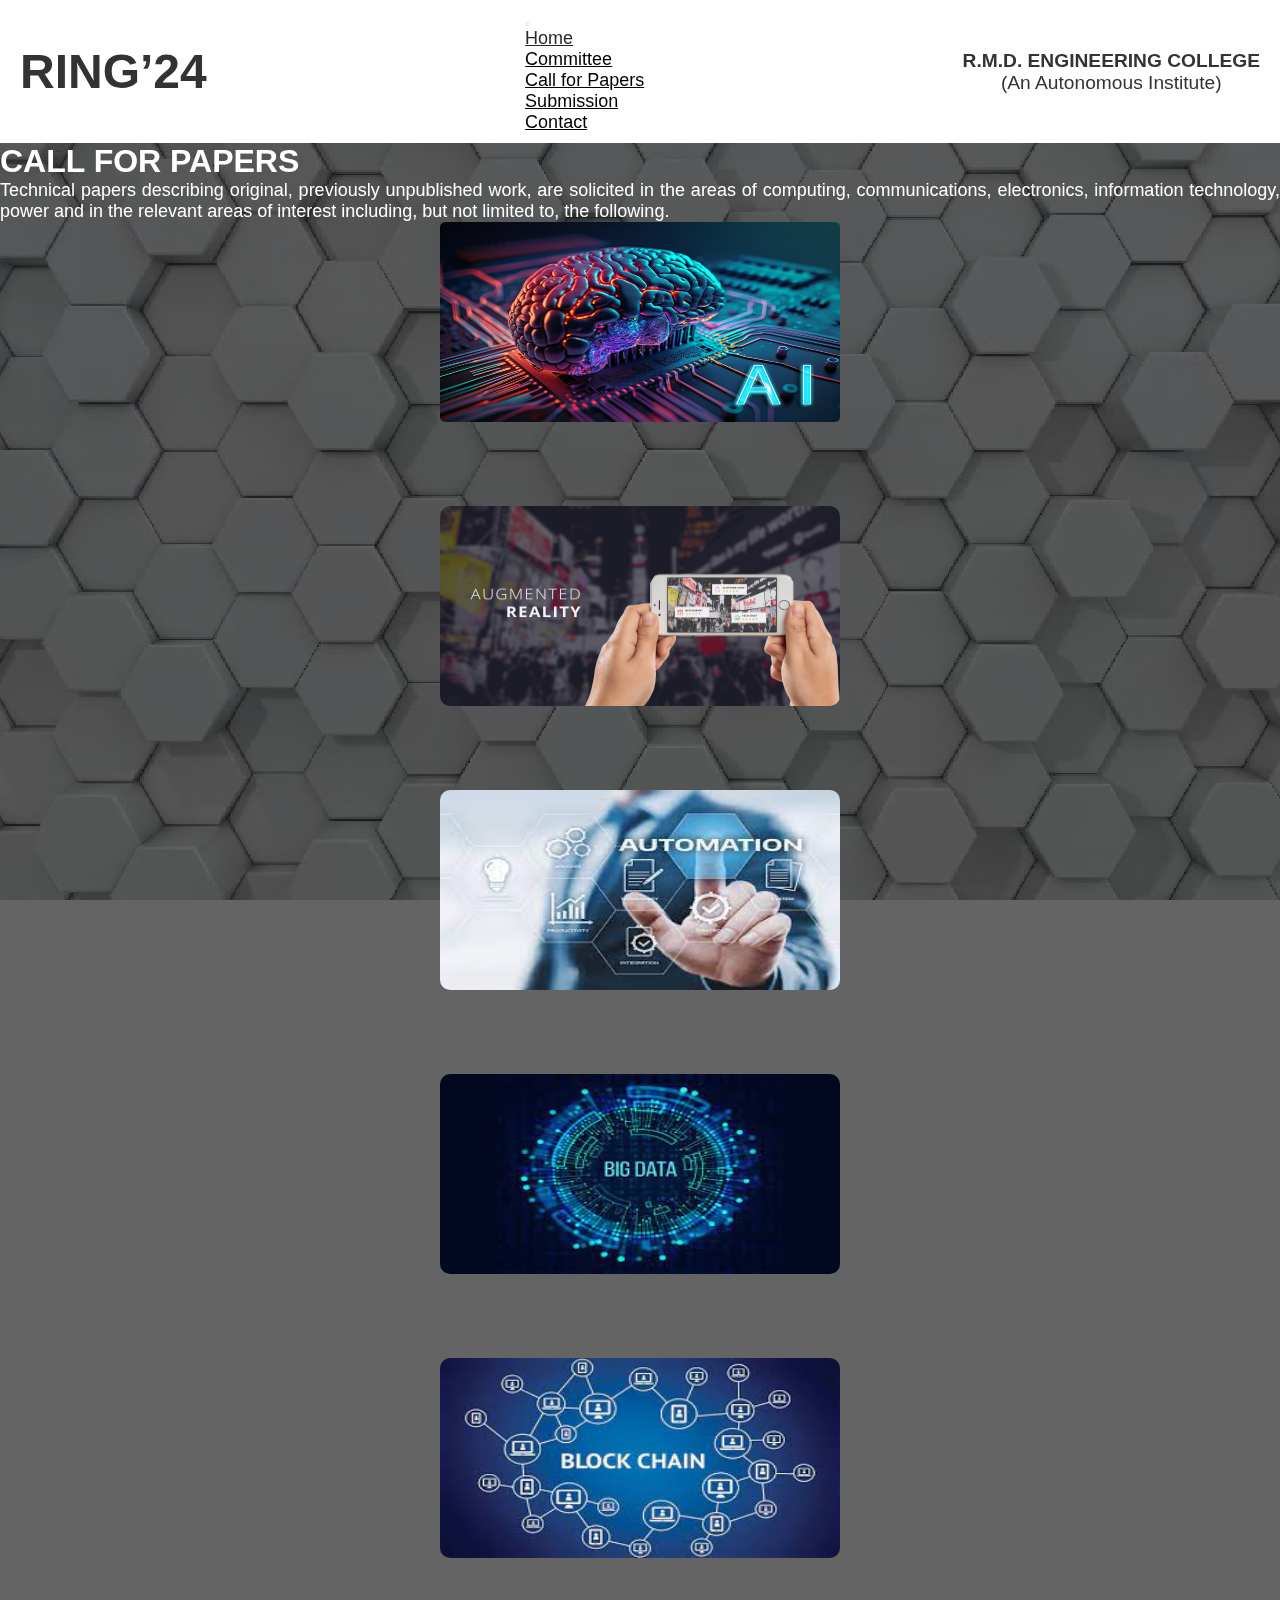
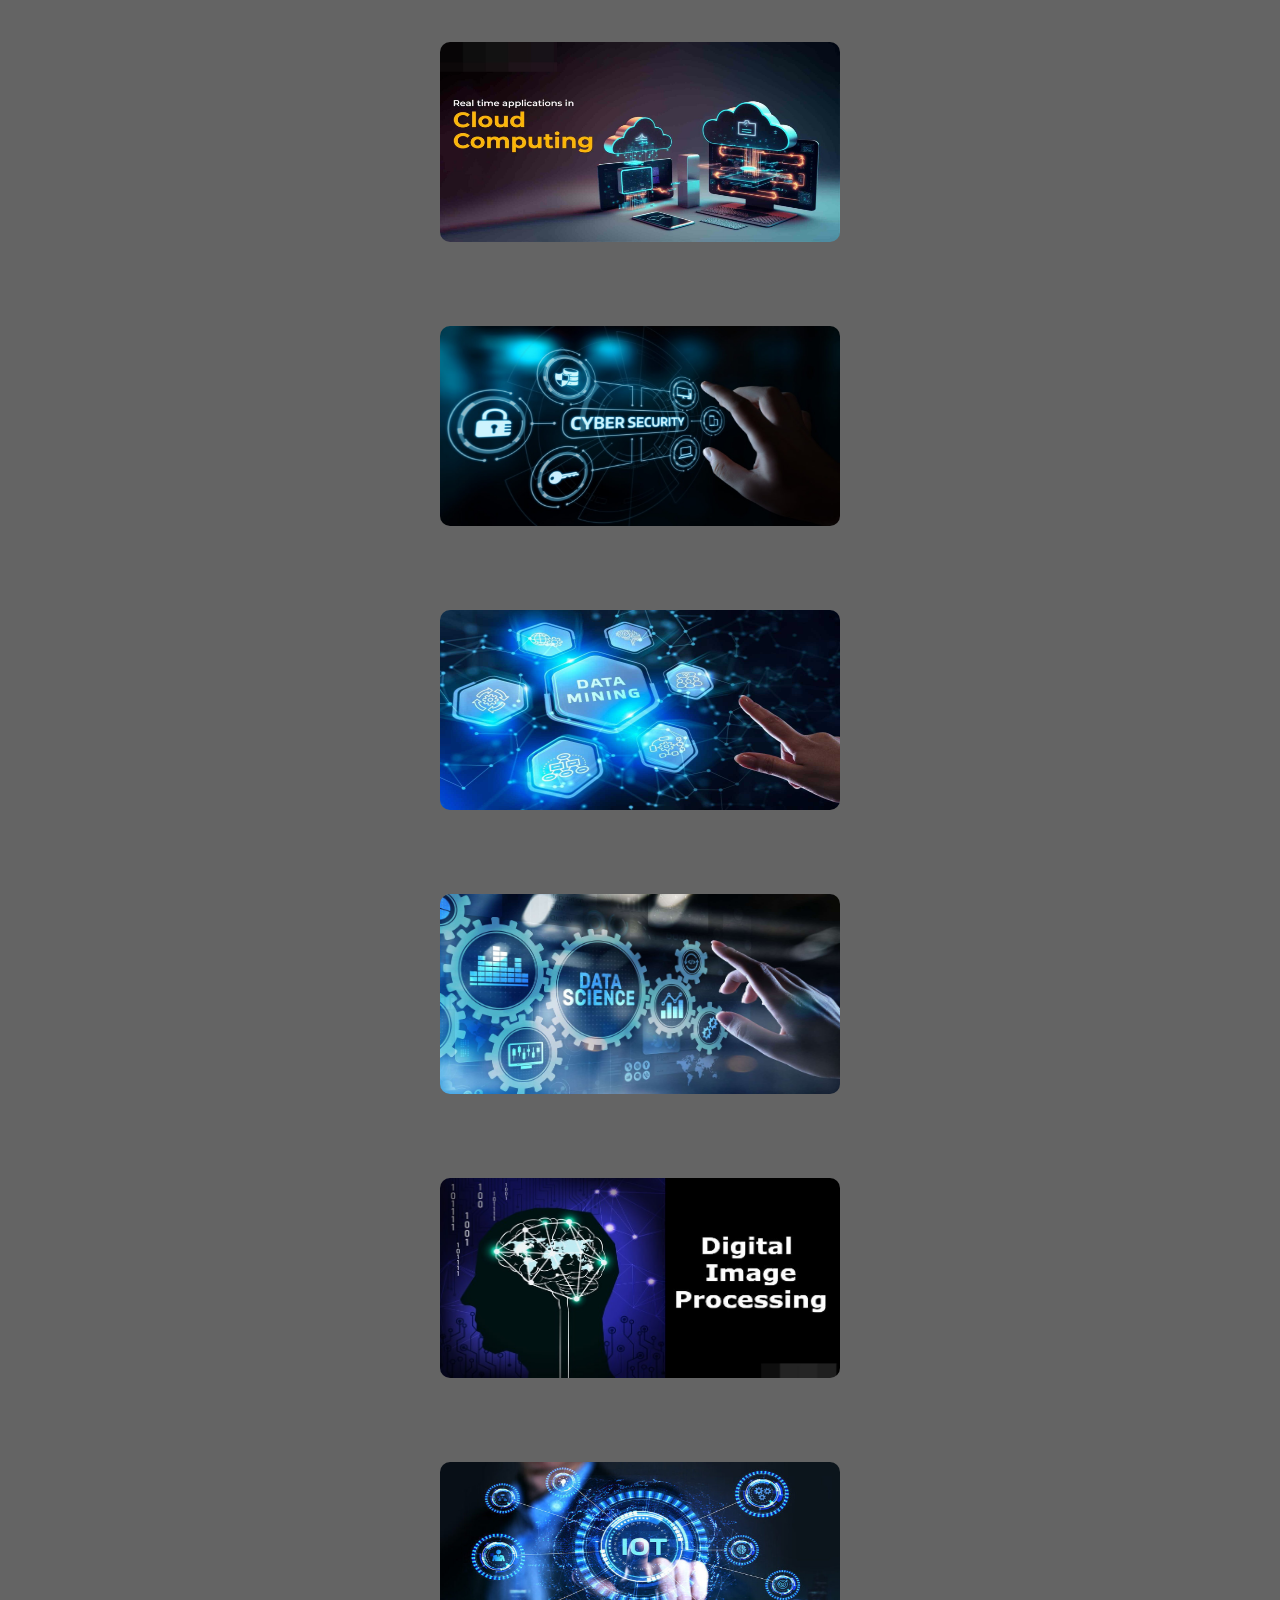
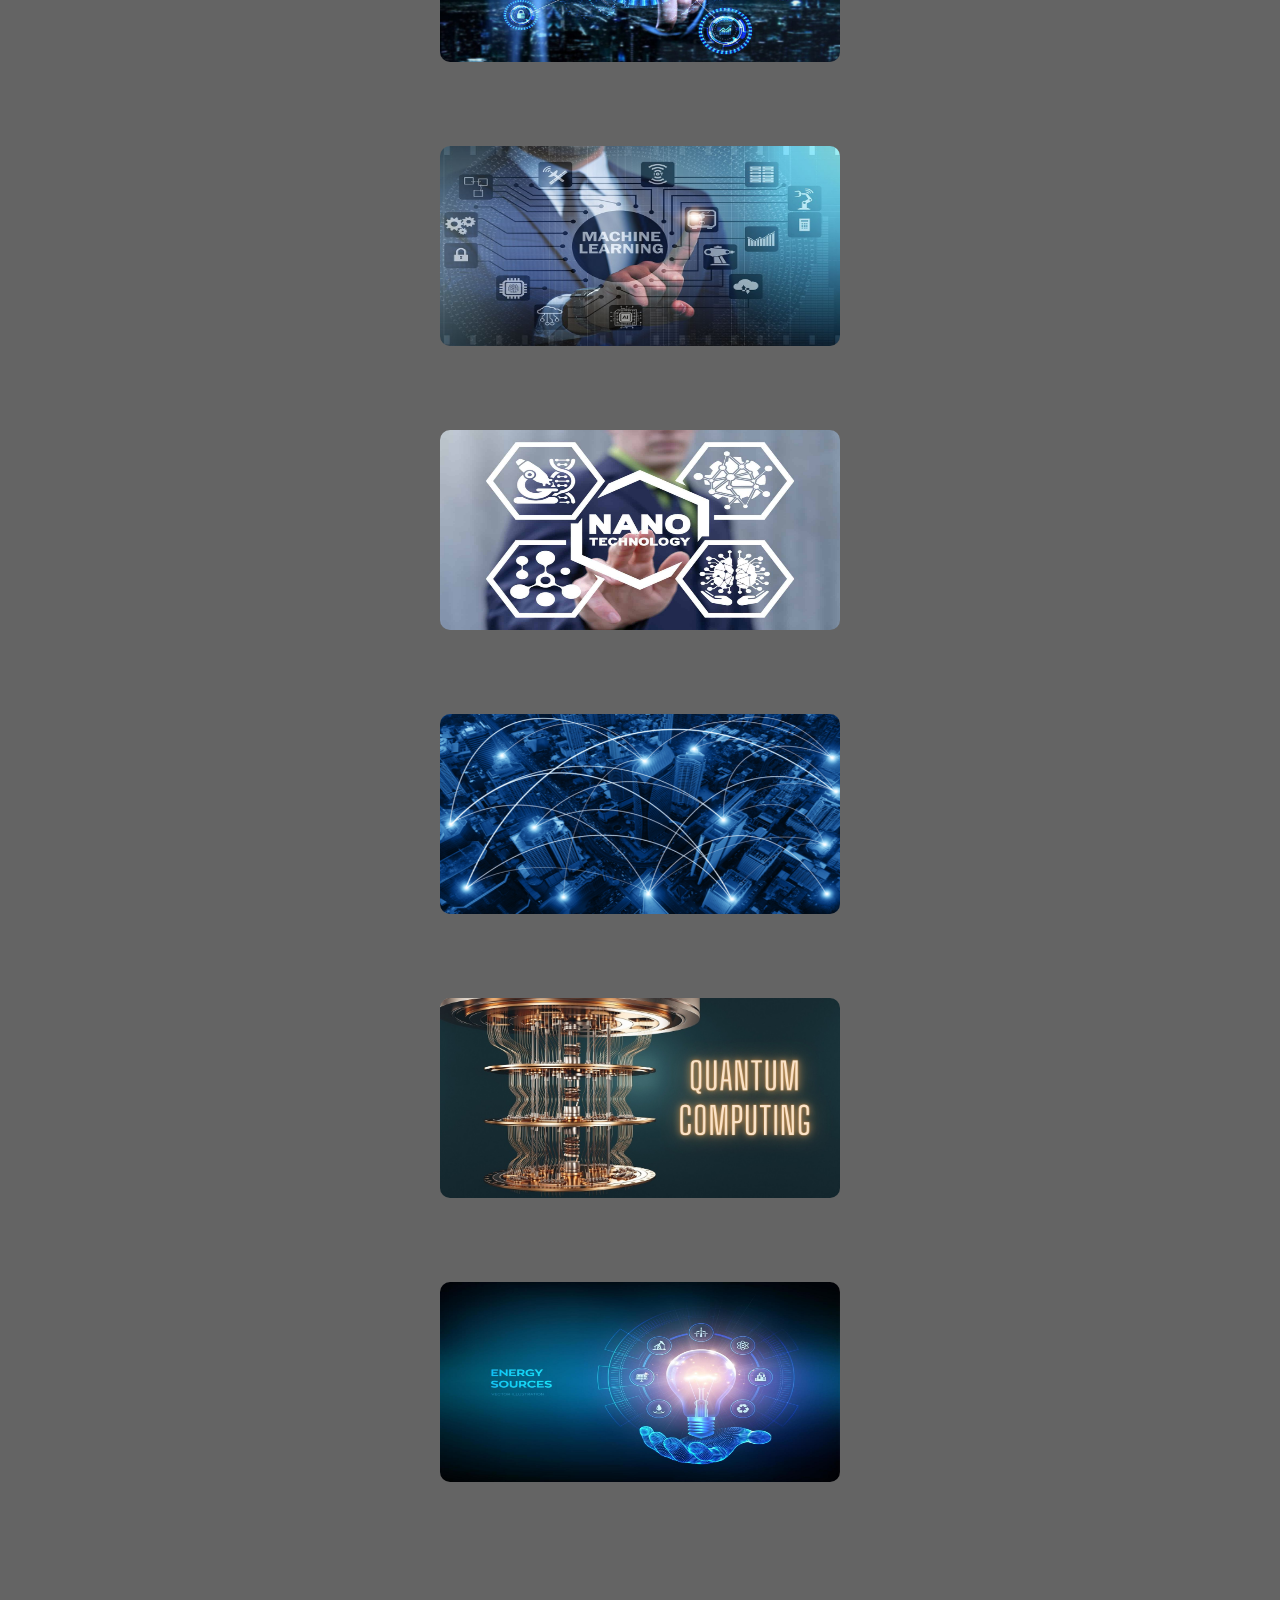
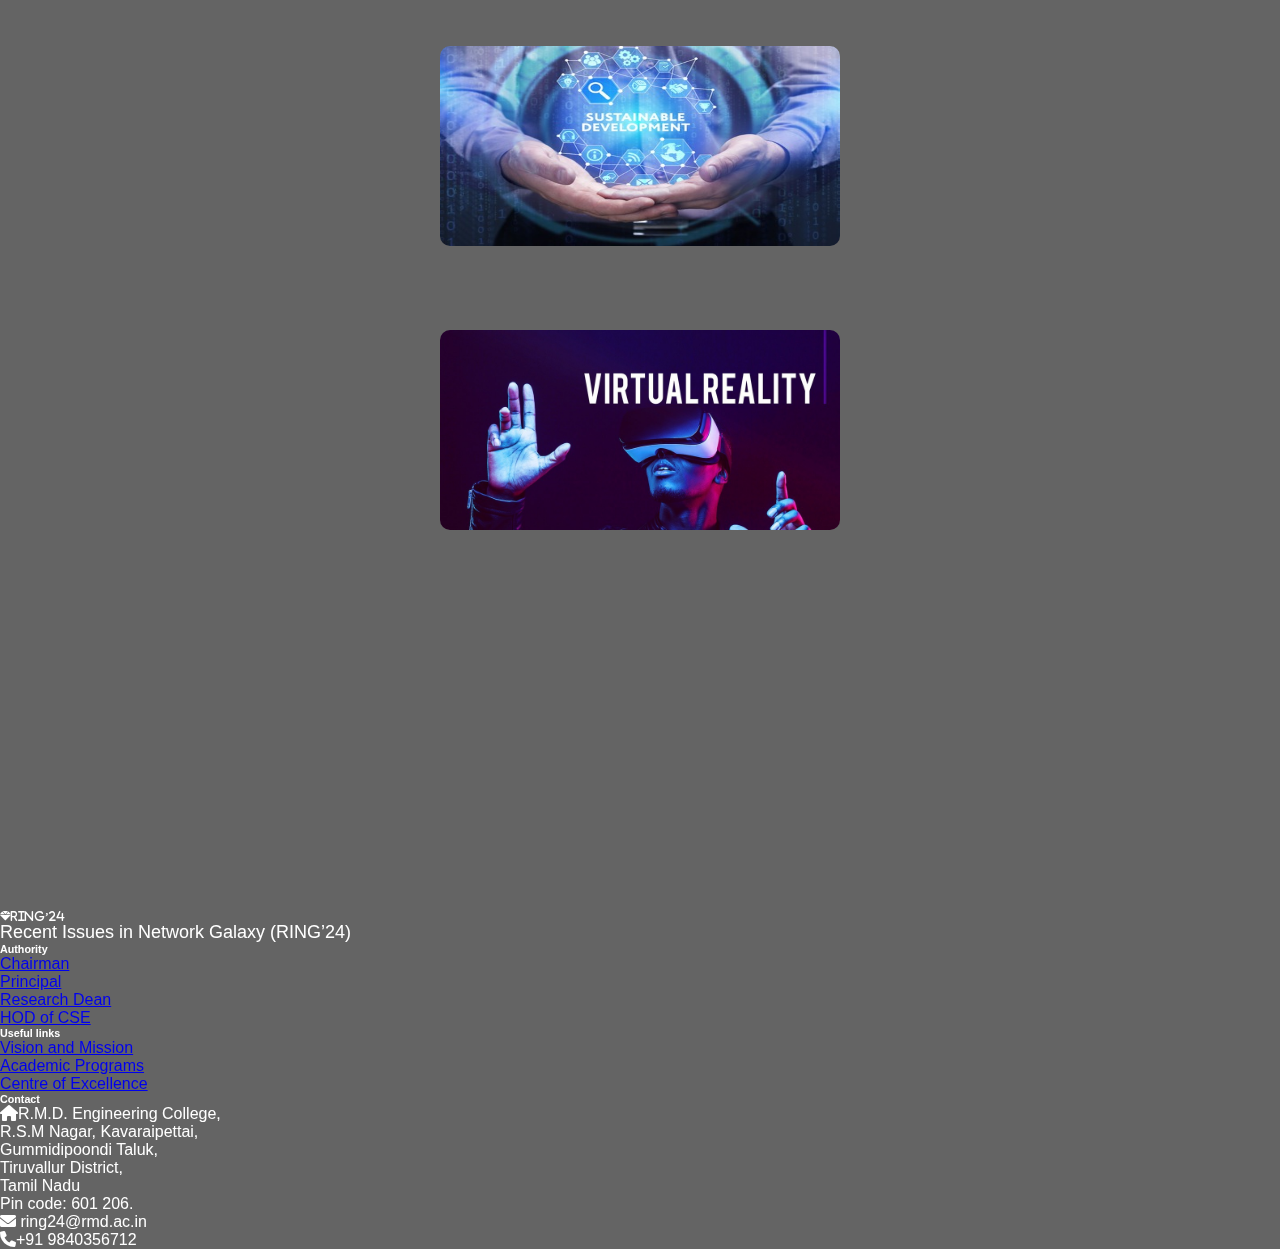
==== commit 8ba6cce0: "Add files via upload" ====
--- a/callforpapers.html
+++ b/callforpapers.html
@@ -21,33 +21,36 @@
 	</head>
 	<body>
 		<header class="top-div">
-			<nav class="navbar navbar-expand-lg navbar-light bg-light">
-				<div class="container-fluid">
-				  <a class="navbar-brand" href="index.html" style="font-size: 40px;font-weight: 900; font-family: Arial, Helvetica, sans-serif;">RING'24</a>
-				  <button class="navbar-toggler" type="button" data-bs-toggle="collapse" data-bs-target="#navbarNav" aria-controls="navbarNav" aria-expanded="false" aria-label="Toggle navigation">
-					<span class="navbar-toggler-icon"></span>
-				  </button>
-				  <div class="collapse navbar-collapse" id="navbarNav">
-					<ul class="navbar-nav">
-					  <li class="nav-item">
-						<a class="nav-link active" aria-current="page" href="index.html">Home</a>
-					  </li>
-					  <li class="nav-item">
-						<a class="nav-link" href="comittee.html">Committe</a>
-					  </li>
-					  <li class="nav-item">
-						<a class="nav-link" href="callforpapers.html">Call for Papers</a>
-					  </li>
-					  <li class="nav-item">
-						<a class="nav-link" href="submission.html">Submission</a>
-					  </li>
-					  <li class="nav-item">
-						<a class="nav-link" href="contact.html">Contact</a>
-					  </li>
-					</ul>
+			<div class="custom-div">
+				<a class="navbar-brand" href="index.html" style="font-size: 24px; font-weight: 900; font-family: Arial, Helvetica, sans-serif; font-size:xxx-large;">RING’24</a>
+				<nav class="navbar navbar-expand-lg navbar-light bg-light">
+				  <div class="container-fluid">
+					<button class="navbar-toggler" type="button" data-bs-toggle="collapse" data-bs-target="#navbarNav" aria-controls="navbarNav" aria-expanded="false" aria-label="Toggle navigation">
+					  <span class="navbar-toggler-icon"></span>
+					</button>
+					<div class="collapse navbar-collapse" id="navbarNav">
+					  <ul class="navbar-nav">
+						<li class="nav-item">
+						  <a class="nav-link active" aria-current="page" href="index.html">Home</a>
+						</li>
+						<li class="nav-item">
+						  <a class="nav-link" href="comittee.html">Committee</a>
+						</li>
+						<li class="nav-item">
+						  <a class="nav-link" href="callforpapers.html">Call for Papers</a>
+						</li>
+						<li class="nav-item">
+						  <a class="nav-link" href="submission.html">Submission</a>
+						</li>
+						<li class="nav-item">
+						  <a class="nav-link" href="contact.html">Contact</a>
+						</li>
+					  </ul>
+					</div>
 				  </div>
-				</div>
-			  </nav>
+				</nav>
+				<span class="company-name" style="font-size: larger;"><b>R.M.D. ENGINEERING COLLEGE</b><br><span style="display: flex; justify-content: center;"">(An Autonomous Institute)</span></span>
+			  </div>
 		</header>
 		<video autoplay muted loop id="background-video">
 			<source src="back.mp4" type="video/mp4">
@@ -167,7 +170,7 @@
 					  <div class="col-sm"><div class="content">
 						<!-- <a href="https://unsplash.com/photos/HkTMcmlMOUQ" target="_blank"> -->
 						<div class="content-overlay"></div>
-						<img class="content-image" src="dm.png" style="height: 200px;" alt="">
+						<img class="content-image" src="dm.jpg" style="height: 200px;" alt="">
 						<div class="content-details fadeIn-top">
 						  <h3>Data Mining</h3>
 						  <!-- <p>This is a short description</p> -->
@@ -189,7 +192,7 @@
 					  <div class="col-sm"><div class="content">
 						<!-- <a href="https://unsplash.com/photos/HkTMcmlMOUQ" target="_blank"> -->
 						<div class="content-overlay"></div>
-						<img class="content-image" src="ip.jpeg" style="height: 200px;" alt="">
+						<img class="content-image" src="ip.jpg" style="height: 200px;" alt="">
 						<div class="content-details fadeIn-top">
 						  <h3>Image Processing</h3>
 						  <!-- <p>This is a short description</p> -->
--- a/assets/css/index.css
+++ b/assets/css/index.css
@@ -21,6 +21,9 @@
 .news{
 	padding-left: 100px;
 }
+
+
+
 /*.top-div {
 	background-image: linear-gradient(
 	  to right,
--- a/style.css
+++ b/style.css
@@ -8,6 +8,31 @@
             color: rgba(255,255,255);   
             overflow: hidden !important;
 }
+
+.custom-div {
+    display: flex;
+    justify-content: space-between;
+    align-items: center;
+    background-color: #fff; /* White background for the container */
+    padding: 10px 20px; /* Adjust padding as needed */
+  }
+
+  .custom-div .navbar-brand,
+  .custom-div .company-name {
+    color: #333; /* Text color for product name and company name */
+    text-decoration: none; /* Remove underline */
+  }
+
+  .custom-div .navbar-nav .nav-link {
+    transition: color 0.3s;
+  }
+
+  .custom-div .navbar-nav .nav-link:hover {
+    color: #fff;
+    background-color: #888;
+    padding: 8px 16px;
+    border-radius: 5px;
+  }
 
 #loading-container {
     position: fixed;
